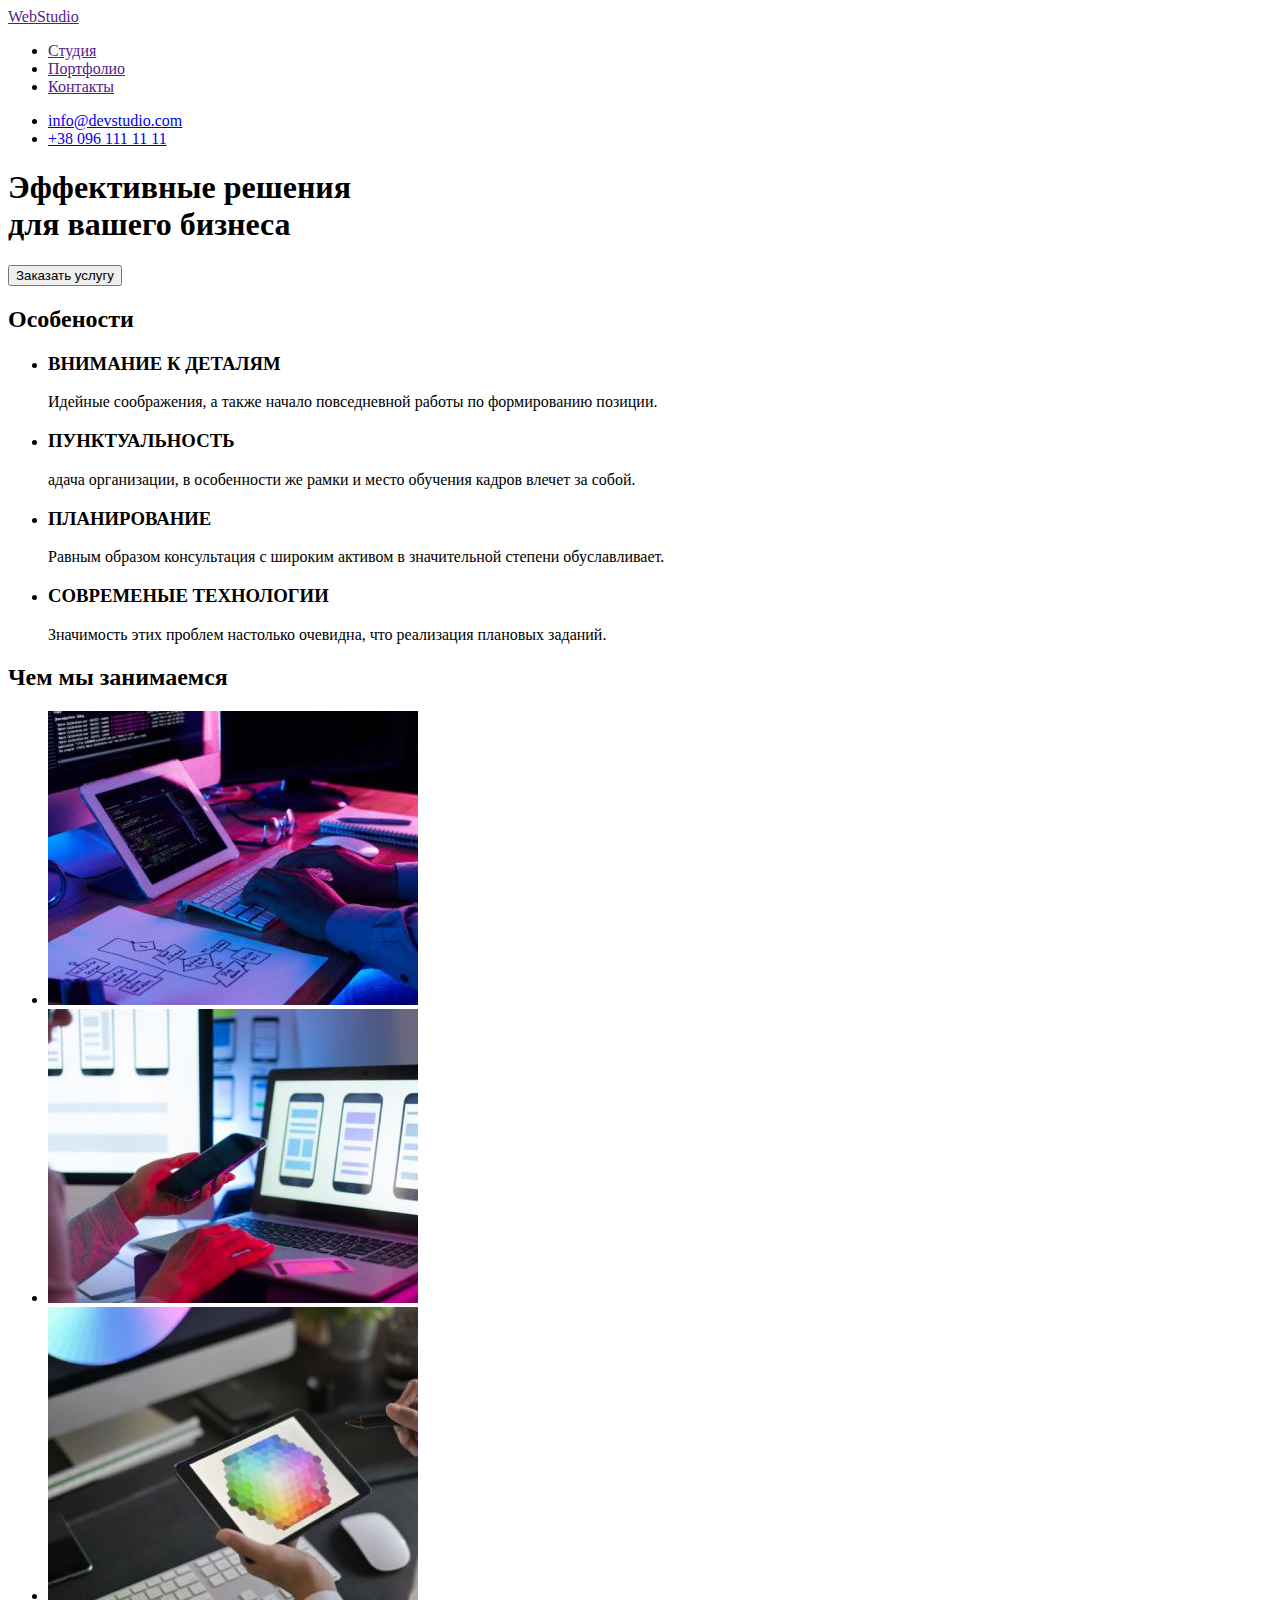
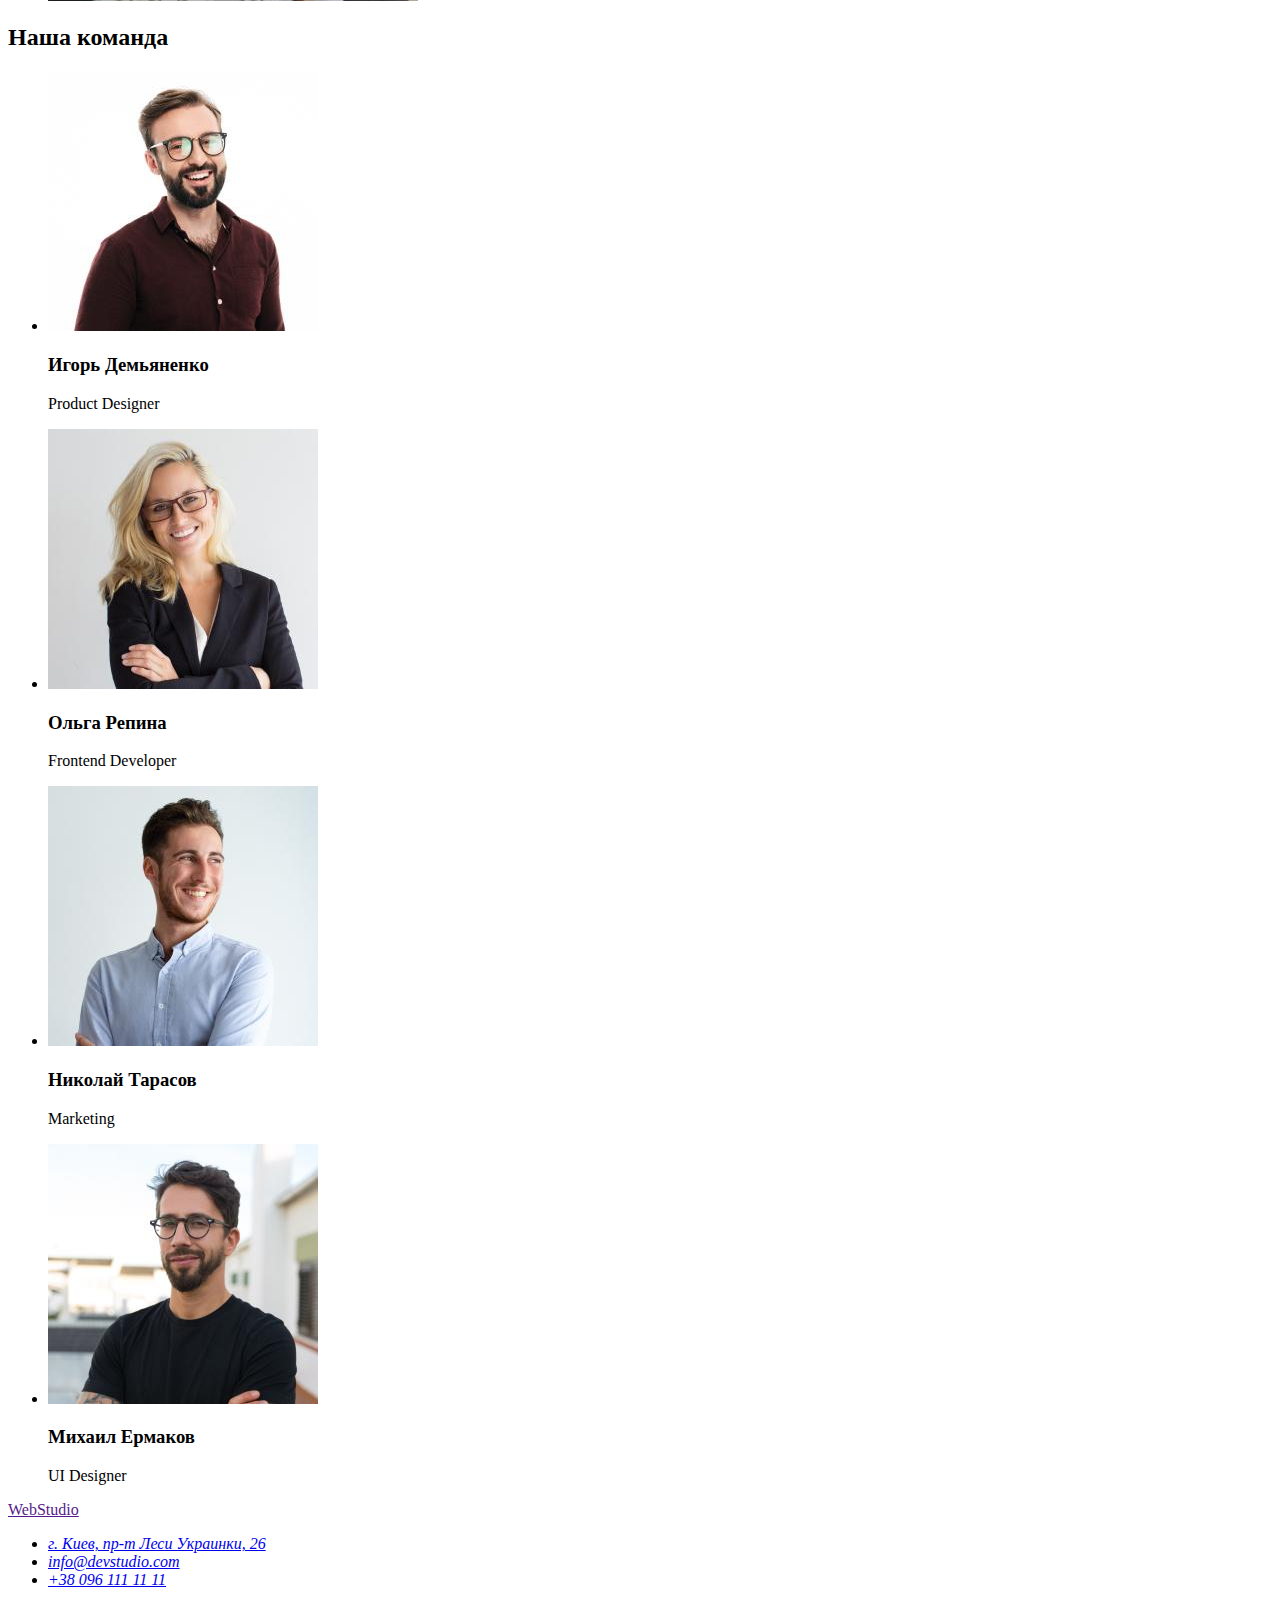
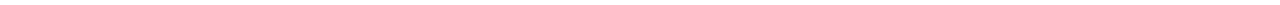
==== index.html @ 78f51cf3 "portfolio-html" ====
<!DOCTYPE html>
<html lang="ru">
    <head>
        <meta charset="UTF-8">
        <meta http-equiv="X-UA-Compatible" content="IE=edge">
        <meta name="viewport" content="width=device-width, initial-scale=1.0">
        <title>Document</title>
    </head>
        <body>
            <header>
                <nav>
                    <a href="">WebStudio</a>
                    <ul>
                        <li><a href="">Студия</a></li>
                        <li><a href="">Портфолио</a></li>
                        <li><a href="">Контакты</a></li>
                    </ul>
                </nav>
                <ul>
                    <li><a href="mailto:info@devstudio.com">info@devstudio.com</a></li>
                    <li><a href="tel:+380961111111">+38 096 111 11 11</a></li>
                </ul>
            </header>
            <main>
                <section>
                    <h1>Эффективные решения <br> для вашего бизнеса</h1>
                    <button type="button">Заказать услугу</button>
                </section>
                <section>
                    <h2>Особености</h2>
                        <ul>
                            <li>
                                <h3>ВНИМАНИЕ К ДЕТАЛЯМ</h3>
                                <p>Идейные соображения, а также начало повседневной работы по формированию позиции.</p>
                            </li>
                            <li>
                                <h3>ПУНКТУАЛЬНОСТЬ</h3>
                                <p>адача организации, в особенности же рамки и место обучения кадров влечет за собой.</p>
                            </li>
                            <li>
                                <h3>ПЛАНИРОВАНИЕ</h3>
                                <p>Равным образом консультация с широким активом в значительной степени обуславливает.</p>
                            </li>
                            <li>
                                <h3>СОВРЕМЕНЫЕ ТЕХНОЛОГИИ</h3>
                                <p>Значимость этих проблем настолько очевидна, что реализация плановых заданий.</p>
                            </li>
                        </ul>
                </section>  
                <section>
                    <h2>Чем мы занимаемся</h2>
                    <ul>
                        <li>
                            <img src="./images/box1.jpg" alt="компьютерный стол на котором стоит компьютер и планшет" width="370" height="294">
                        </li>
                        <li>
                            <img src="./images/box2.jpg" alt="человек с телефоном и ноутбуком за столом" width="370" height="294">
                        </li>
                        <li>
                            <img src="./images/box3.jpg" alt="человек рисует на планшете" width="370" height="294">
                        </li>
                    </ul>
                </section>
                <section>
                    <h2>Наша команда</h2>
                    <ul>
                        <li>
                            <img src="./images/team-img1.jpg" alt="мужчина с бородой и в очках" width="270" height="260"/>
                            <h3>Игорь Демьяненко</h3>
                            <p lang="en">Product Designer</p>
                        </li>
                        <li>
                            <img src="./images/team-img2.jpg" alt="девушка блондина в очках" width="270" height="260"/>
                            <h3>Ольга Репина</h3>
                            <p lang="en">Frontend Developer</p>
                        </li>
                        <li>
                            <img src="./images/team-img3.jpg" alt="молодой человек с бородой" width="270" height="260"/>
                            <h3>Николай Тарасов</h3>
                            <p lang="en">Marketing</p>
                        </li>
                        <li>
                            <img src="./images/team-img4.jpg" alt="молодой человек с бородой и в очках" width="270" height="260"/>
                            <h3>Михаил Ермаков</h3>
                            <p lang="en">UI Designer</p>
                        </li>
                    </ul>
                </section>
            </main>
            <footer>
                <a href="">WebStudio</a>
                <address>
                        <ul>
                            <li><a href="https://goo.gl/maps/XqXymraPGeY7W97GA">г. Киев, пр-т Леси Украинки, 26</a></li>
                            <li><a href="mailto:info@devstudio.com">info@devstudio.com</a></li>
                            <li><a href="tel:+380961111111">+38 096 111 11 11</a></li>
                        </ul>
                </address>
            </footer>
        </body>
</html>
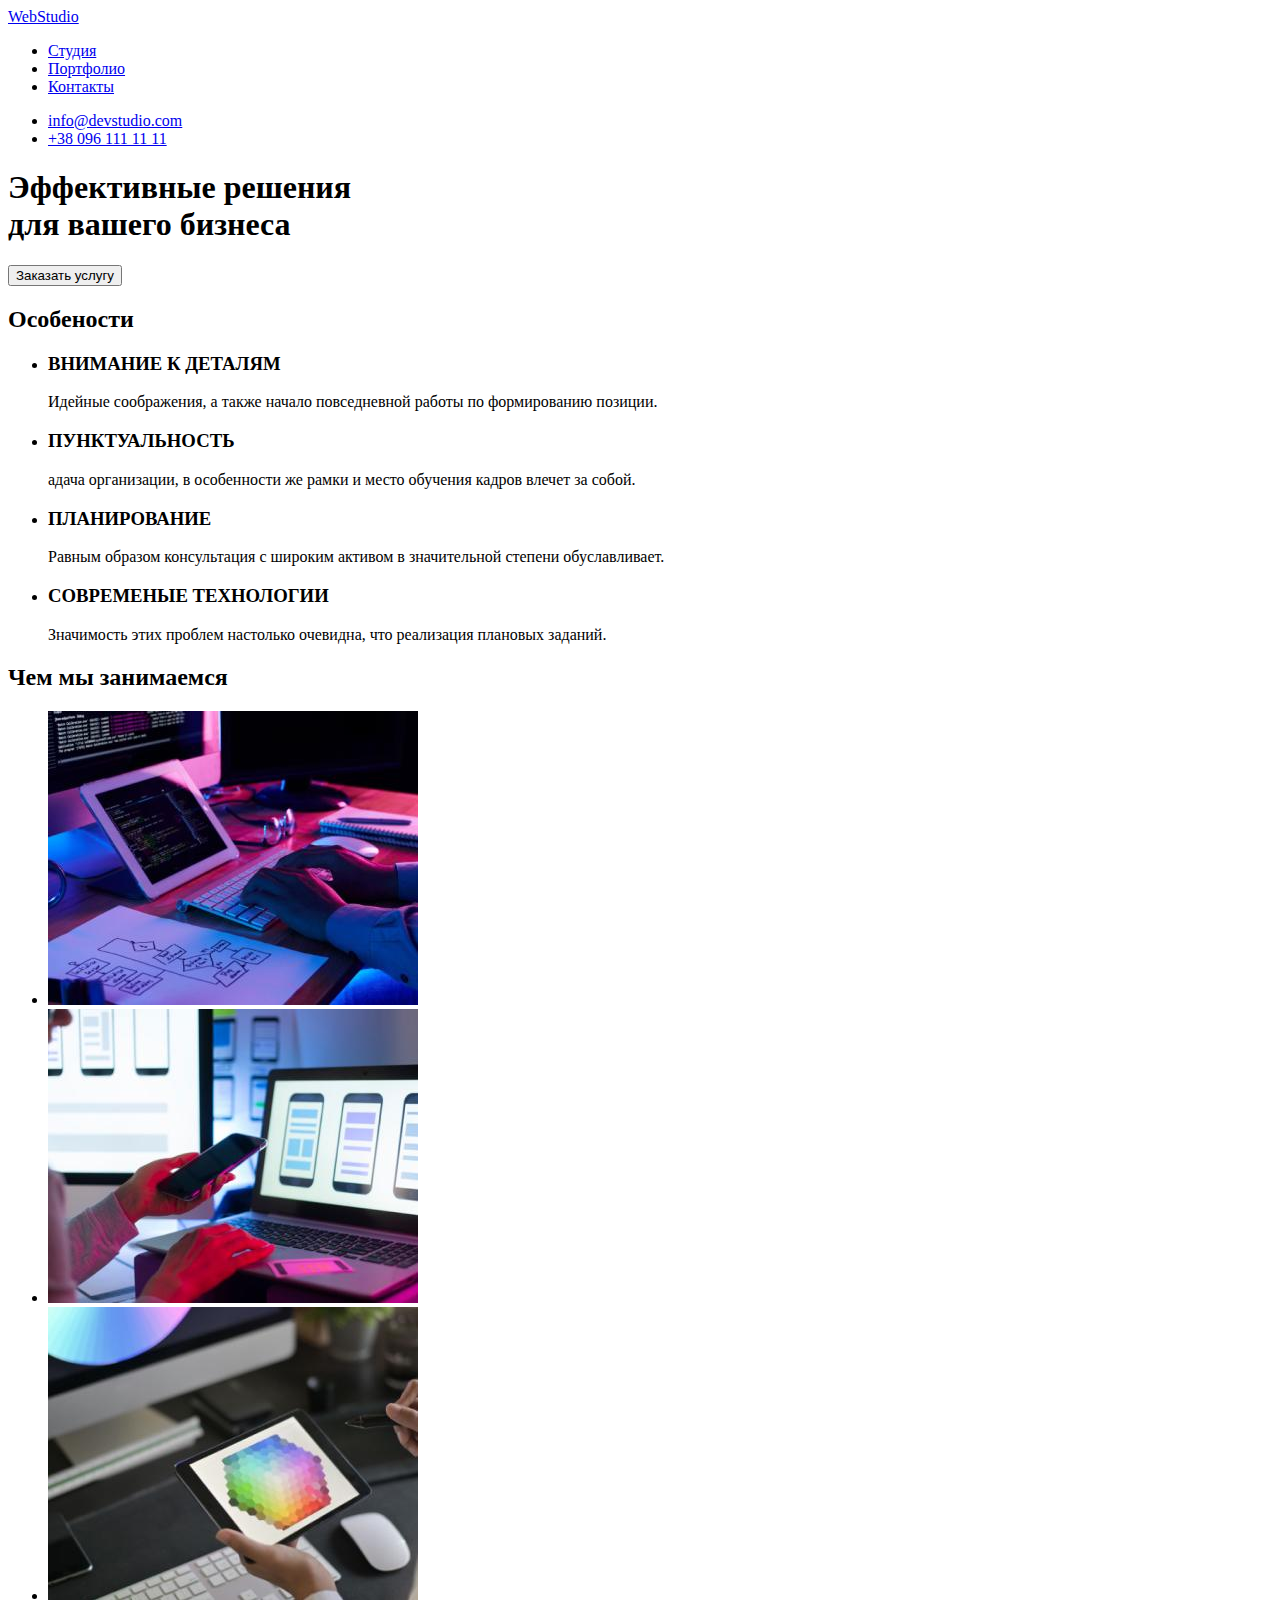
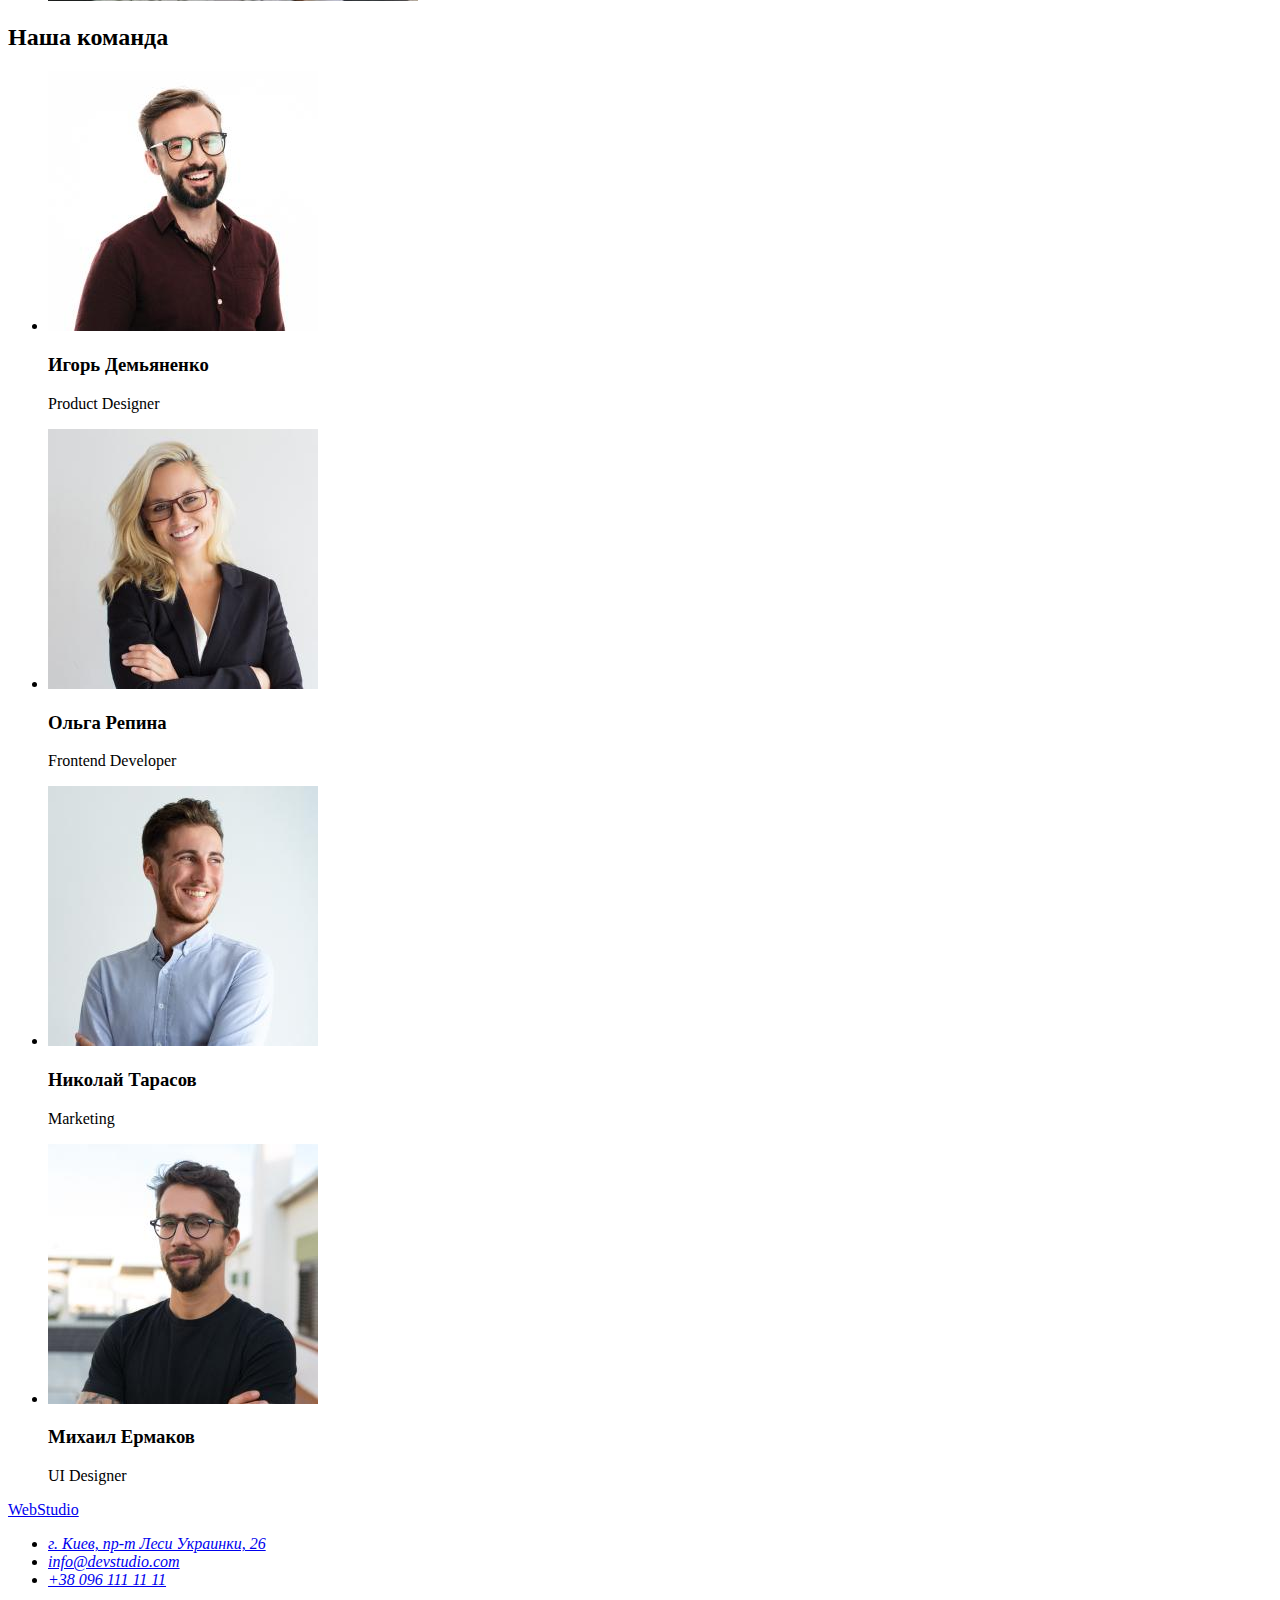
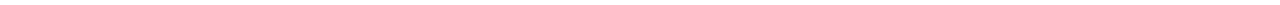
==== commit 916eee77: "css" ====
--- a/index.html
+++ b/index.html
@@ -7,13 +7,15 @@
         <title>Document</title>
     </head>
         <body>
+
+            <!-- Section Heading -->
             <header>
                 <nav>
-                    <a href="">WebStudio</a>
+                    <a href="./index.html">WebStudio</a>
                     <ul>
-                        <li><a href="">Студия</a></li>
-                        <li><a href="">Портфолио</a></li>
-                        <li><a href="">Контакты</a></li>
+                        <li><a href="./index.html">Студия</a></li>
+                        <li><a href="./portfolio.html">Портфолио</a></li>
+                        <li><a href="#Контакты">Контакты</a></li>
                     </ul>
                 </nav>
                 <ul>
@@ -21,11 +23,16 @@
                     <li><a href="tel:+380961111111">+38 096 111 11 11</a></li>
                 </ul>
             </header>
+
+            <!-- Main -->
             <main>
+                <!-- Section Hero -->
                 <section>
                     <h1>Эффективные решения <br> для вашего бизнеса</h1>
                     <button type="button">Заказать услугу</button>
                 </section>
+
+                <!-- Section Peculiarities -->
                 <section>
                     <h2>Особености</h2>
                         <ul>
@@ -46,7 +53,9 @@
                                 <p>Значимость этих проблем настолько очевидна, что реализация плановых заданий.</p>
                             </li>
                         </ul>
-                </section>  
+                </section>
+
+                <!-- Sektion What are we doing -->
                 <section>
                     <h2>Чем мы занимаемся</h2>
                     <ul>
@@ -61,6 +70,8 @@
                         </li>
                     </ul>
                 </section>
+
+                <!-- Section Our team -->
                 <section>
                     <h2>Наша команда</h2>
                     <ul>
@@ -87,9 +98,11 @@
                     </ul>
                 </section>
             </main>
+
+            <!-- Section Footer -->
             <footer>
-                <a href="">WebStudio</a>
-                <address>
+                <a href="./index.html">WebStudio</a>
+                <address id="Контакты">
                         <ul>
                             <li><a href="https://goo.gl/maps/XqXymraPGeY7W97GA">г. Киев, пр-т Леси Украинки, 26</a></li>
                             <li><a href="mailto:info@devstudio.com">info@devstudio.com</a></li>
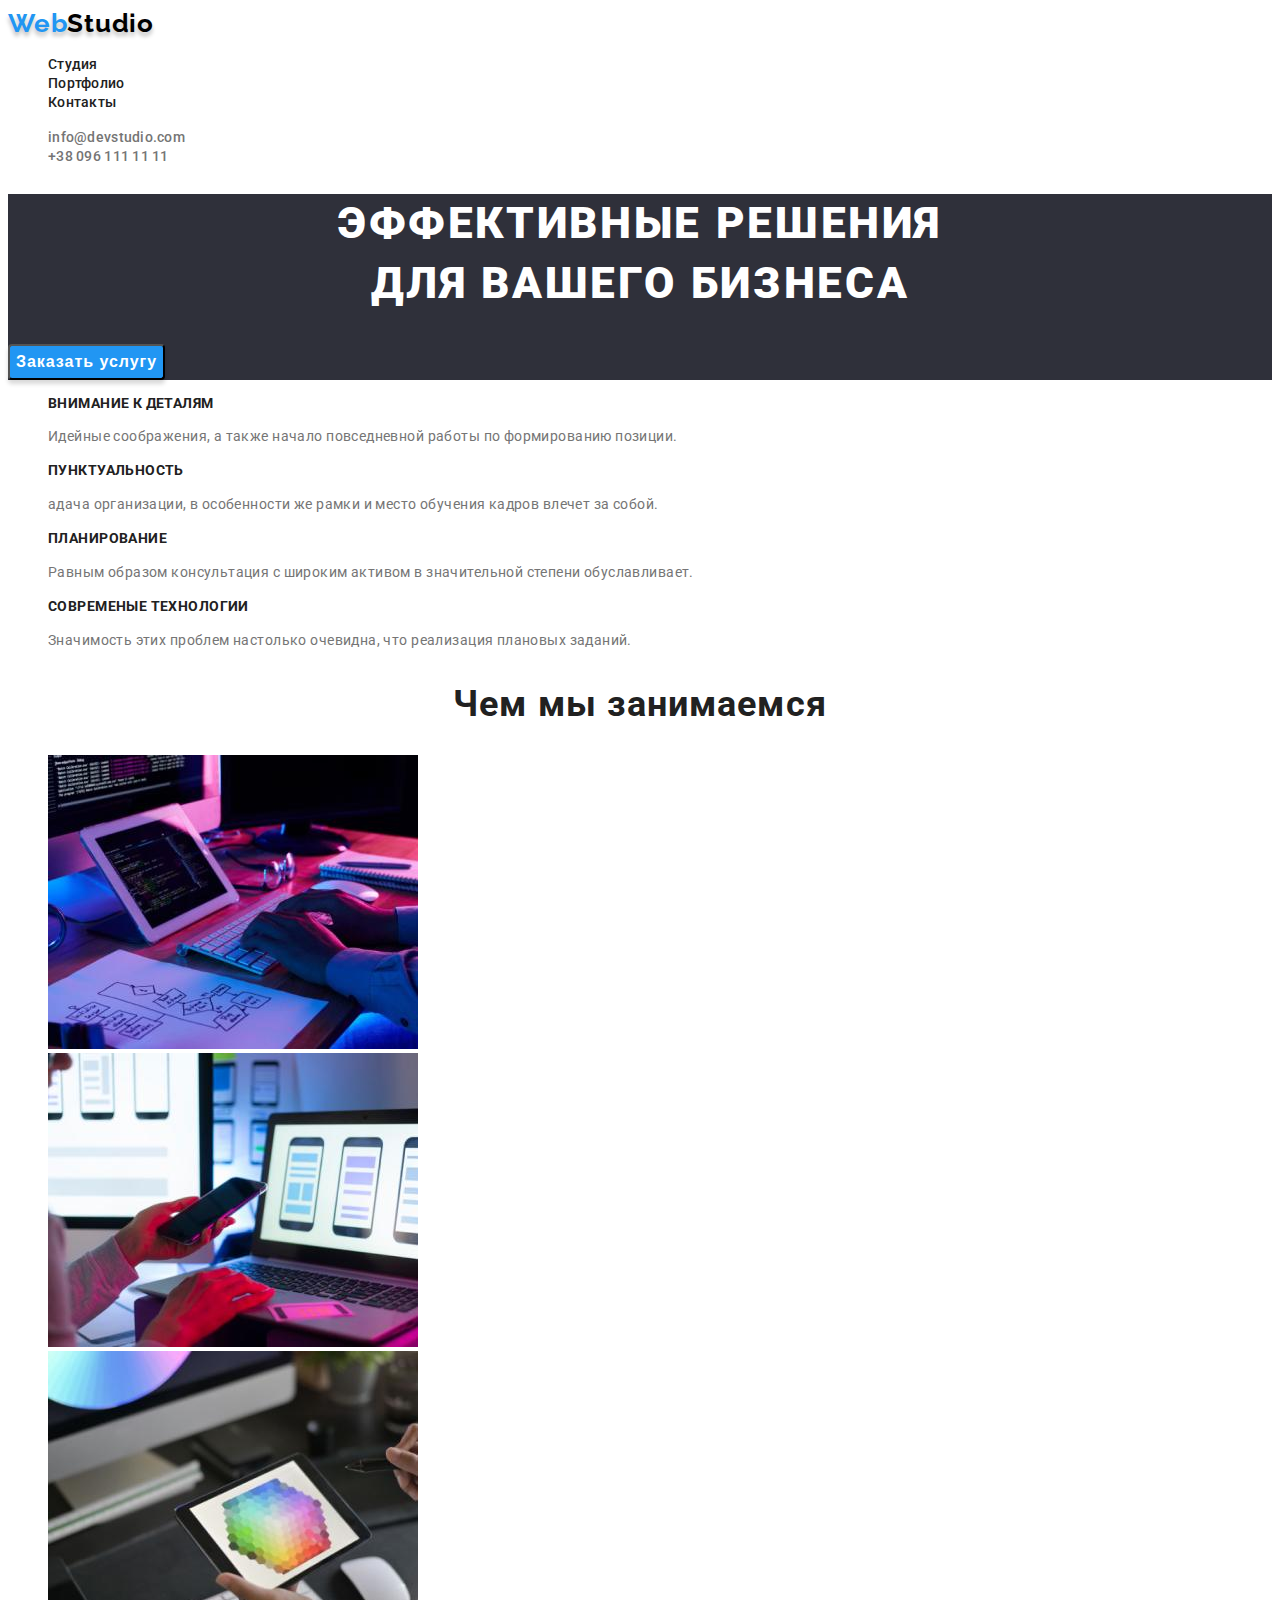
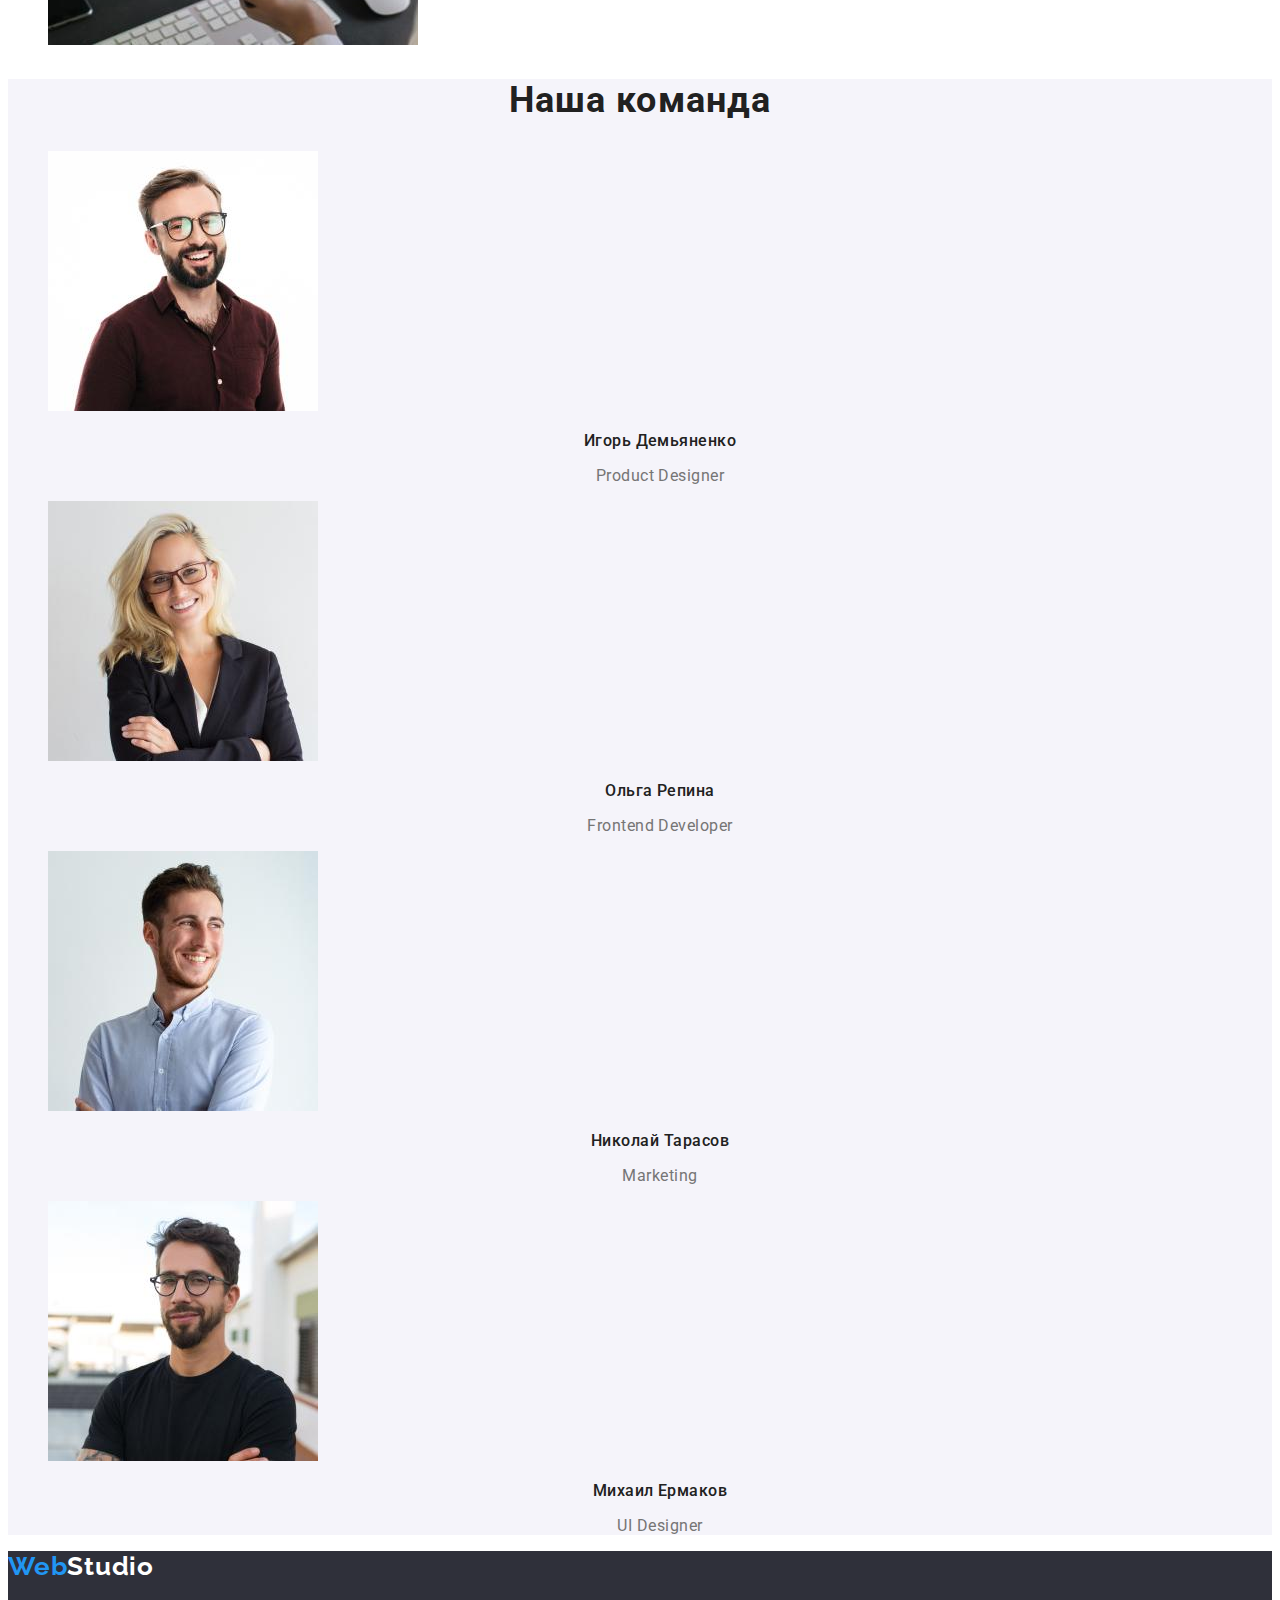
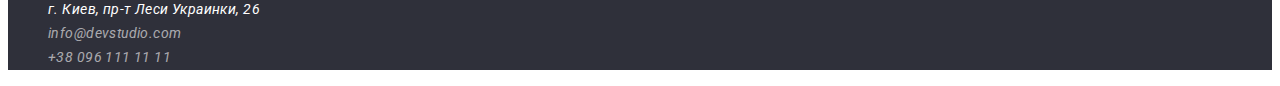
==== commit 97cce66a: "hw-v1.1" ====
--- a/index.html
+++ b/index.html
@@ -5,108 +5,127 @@
         <meta http-equiv="X-UA-Compatible" content="IE=edge">
         <meta name="viewport" content="width=device-width, initial-scale=1.0">
         <title>Document</title>
+        <link rel="preconnect" href="https://fonts.googleapis.com">
+        <link rel="preconnect" href="https://fonts.gstatic.com" crossorigin>
+        <link href="https://fonts.googleapis.com/css2?family=Raleway:wght@700&family=Roboto:wght@400;500;700;900&display=swap" rel="stylesheet">
+        <link rel="stylesheet" href="./css/styles.css" />
     </head>
         <body>
 
-            <!-- Section Heading -->
-            <header>
-                <nav>
-                    <a href="./index.html">WebStudio</a>
-                    <ul>
-                        <li><a href="./index.html">Студия</a></li>
-                        <li><a href="./portfolio.html">Портфолио</a></li>
-                        <li><a href="#Контакты">Контакты</a></li>
+            <!-- Sectiov Header -->
+            <header class="header">
+                <nav class="header-navigation">
+                    <a class="link" href="./index.html">
+                        <span class="header-logo-web">Web</span><span class="header-logo-studio">Studio</span> 
+                    </a>
+                    <ul class="list header-list">
+                        <li class="header-item">
+                            <a class="link header-link" href="./index.html">Студия</a>
+                        </li>
+                        <li class="header-item">
+                            <a class="link header-link" href="./portfolio.html">Портфолио</a>
+                        </li>
+                        <li class="header-item">
+                            <a class="link header-link" href="#Контакты">Контакты</a>
+                        </li>
                     </ul>
                 </nav>
-                <ul>
-                    <li><a href="mailto:info@devstudio.com">info@devstudio.com</a></li>
-                    <li><a href="tel:+380961111111">+38 096 111 11 11</a></li>
+                <ul class="list heder-contacts-list">
+                    <li class="header-item"><a class="link header-contacts-link" href="mailto:info@devstudio.com">info@devstudio.com</a></li>
+                    <li class="header-item"><a class="link header-contacts-link" href="tel:+380961111111">+38 096 111 11 11</a></li>
                 </ul>
             </header>
 
-            <!-- Main -->
             <main>
                 <!-- Section Hero -->
-                <section>
-                    <h1>Эффективные решения <br> для вашего бизнеса</h1>
-                    <button type="button">Заказать услугу</button>
+                <section class="hero">
+                    <h1 class="hero-title">Эффективные решения <br> для вашего бизнеса</h1>
+                    <button class="hero-btn" type="button">Заказать услугу</button>
                 </section>
 
-                <!-- Section Peculiarities -->
+                <!-- Section Advantage  -->
                 <section>
-                    <h2>Особености</h2>
-                        <ul>
-                            <li>
-                                <h3>ВНИМАНИЕ К ДЕТАЛЯМ</h3>
-                                <p>Идейные соображения, а также начало повседневной работы по формированию позиции.</p>
+                    <h2 class="visually-hidden">Особености</h2>
+                        <ul class="list advantage-list">
+                            <li class="advantage-item">
+                                <h3 class="advantage-title">ВНИМАНИЕ К ДЕТАЛЯМ</h3>
+                                <p class="advantage-desc">Идейные соображения, а также начало повседневной работы по формированию позиции.</p>
                             </li>
-                            <li>
-                                <h3>ПУНКТУАЛЬНОСТЬ</h3>
-                                <p>адача организации, в особенности же рамки и место обучения кадров влечет за собой.</p>
+                            <li class="advantage-item">
+                                <h3 class="advantage-title">ПУНКТУАЛЬНОСТЬ</h3>
+                                <p class="advantage-desc">адача организации, в особенности же рамки и место обучения кадров влечет за собой.</p>
                             </li>
-                            <li>
-                                <h3>ПЛАНИРОВАНИЕ</h3>
-                                <p>Равным образом консультация с широким активом в значительной степени обуславливает.</p>
+                            <li class="advantage-item">
+                                <h3 class="advantage-title">ПЛАНИРОВАНИЕ</h3>
+                                <p class="advantage-desc">Равным образом консультация с широким активом в значительной степени обуславливает.</p>
                             </li>
-                            <li>
-                                <h3>СОВРЕМЕНЫЕ ТЕХНОЛОГИИ</h3>
-                                <p>Значимость этих проблем настолько очевидна, что реализация плановых заданий.</p>
+                            <li class="advantage-item">
+                                <h3 class="advantage-title">СОВРЕМЕНЫЕ ТЕХНОЛОГИИ</h3>
+                                <p class="advantage-desc">Значимость этих проблем настолько очевидна, что реализация плановых заданий.</p>
                             </li>
                         </ul>
                 </section>
 
-                <!-- Sektion What are we doing -->
-                <section>
-                    <h2>Чем мы занимаемся</h2>
-                    <ul>
-                        <li>
+                <!-- Sektion Work -->
+                <section class="section-work">
+                    <h2 class="working-title">Чем мы занимаемся</h2>
+                    <ul class="list work-list">
+                        <li class="working-item">
                             <img src="./images/box1.jpg" alt="компьютерный стол на котором стоит компьютер и планшет" width="370" height="294">
                         </li>
-                        <li>
+                        <li class="working-item">
                             <img src="./images/box2.jpg" alt="человек с телефоном и ноутбуком за столом" width="370" height="294">
                         </li>
-                        <li>
+                        <li class="working-item">
                             <img src="./images/box3.jpg" alt="человек рисует на планшете" width="370" height="294">
                         </li>
                     </ul>
                 </section>
 
-                <!-- Section Our team -->
-                <section>
-                    <h2>Наша команда</h2>
-                    <ul>
-                        <li>
+                <!-- Section Our Team -->
+                <section class="section-team">
+                    <h2 class="team-title">Наша команда</h2>
+                    <ul class="list team-list">
+                        <li class="team-item">
                             <img src="./images/team-img1.jpg" alt="мужчина с бородой и в очках" width="270" height="260"/>
-                            <h3>Игорь Демьяненко</h3>
-                            <p lang="en">Product Designer</p>
+                            <h3 class="team-title-name">Игорь Демьяненко</h3>
+                            <p class="team-desc" lang="en">Product Designer</p>
                         </li>
-                        <li>
+                        <li class="team-item">
                             <img src="./images/team-img2.jpg" alt="девушка блондина в очках" width="270" height="260"/>
-                            <h3>Ольга Репина</h3>
-                            <p lang="en">Frontend Developer</p>
+                            <h3 class="team-title-name">Ольга Репина</h3>
+                            <p class="team-desc" lang="en">Frontend Developer</p>
                         </li>
-                        <li>
+                        <li class="team-item">
                             <img src="./images/team-img3.jpg" alt="молодой человек с бородой" width="270" height="260"/>
-                            <h3>Николай Тарасов</h3>
-                            <p lang="en">Marketing</p>
+                            <h3 class="team-title-name">Николай Тарасов</h3>
+                            <p class="team-desc" lang="en">Marketing</p>
                         </li>
-                        <li>
+                        <li class="team-item">
                             <img src="./images/team-img4.jpg" alt="молодой человек с бородой и в очках" width="270" height="260"/>
-                            <h3>Михаил Ермаков</h3>
-                            <p lang="en">UI Designer</p>
+                            <h3 class="team-title-name">Михаил Ермаков</h3>
+                            <p class="team-desc" lang="en">UI Designer</p>
                         </li>
                     </ul>
                 </section>
             </main>
 
             <!-- Section Footer -->
-            <footer>
-                <a href="./index.html">WebStudio</a>
+            <footer class="section-footer">
+                <a class="link" href="./index.html">
+                    <span class="footer-logo-web">Web</span><span class="footer-logo-studio">Studio</span>
+                </a>
                 <address id="Контакты">
-                        <ul>
-                            <li><a href="https://goo.gl/maps/XqXymraPGeY7W97GA">г. Киев, пр-т Леси Украинки, 26</a></li>
-                            <li><a href="mailto:info@devstudio.com">info@devstudio.com</a></li>
-                            <li><a href="tel:+380961111111">+38 096 111 11 11</a></li>
+                        <ul class="list footer-list">
+                            <li class="footer-item">
+                                <a class="link footer-addres" href="https://goo.gl/maps/XqXymraPGeY7W97GA">г. Киев, пр-т Леси Украинки, 26</a>
+                            </li>
+                            <li class="footer-item">
+                                <a class="link footer-link" href="mailto:info@devstudio.com">info@devstudio.com</a>
+                            </li>
+                            <li class="footer-item">
+                                <a class="link footer-link" href="tel:+380961111111">+38 096 111 11 11</a>
+                            </li>
                         </ul>
                 </address>
             </footer>
--- a/css/styles.css
+++ b/css/styles.css
@@ -0,0 +1,236 @@
+body {
+    font-family: "Roboto", sans-serif;
+}
+
+:root {
+    --header-text-color: #212121;
+    --header-second-text-color: #757575;
+    --footer-address-color:  #FFFFFF;
+    --footer-contacts-color: rgba(255, 255, 255, 0.6);
+    --title-color: #212121;
+    --text-color: #757575;
+    --accent-color: #2196F3;
+}
+
+.list {
+    list-style: none;
+}
+.link {
+    text-decoration: none;
+}
+.visually-hidden {
+    position: absolute;
+    white-space: nowrap;
+    width: 1px;
+    height: 1px;
+    overflow: hidden;
+    border: 0;
+    padding: 0;
+    clip: rect(0 0 0 0);
+    clip-path: inset(50%);
+    margin: -1px;
+}
+
+/* Section Heading */
+.heder {
+    background-color: white;
+}
+.header-logo-web {
+    font-family: Raleway;
+    font-weight: bold;
+    font-size: 26px;
+    line-height: 1,19;
+    letter-spacing: 0.03em;
+    color: #2196F3;
+    text-shadow: 0px 4px 4px rgba(0, 0, 0, 0.25);
+}
+.header-logo-studio {
+    font-family: Raleway;
+    font-weight: bold;
+    font-size: 26px;
+    line-height: 1,19;
+    letter-spacing: 0.03em;
+    color: #000000;
+    text-shadow: 0px 4px 4px rgba(0, 0, 0, 0.25)
+}
+{, }
+.header-link {
+    font-weight: 500;
+    font-size: 14px;
+    line-height: 1.14;
+    letter-spacing: 0.02em;
+    color: var(--header-text-color);
+}
+.header-link:hover,
+.header-link:focus {
+    color: var(--accent-color);
+}
+.header-contacts-link {
+    font-weight: 500;
+    font-size: 14px;
+    line-height: 1.14;
+    letter-spacing: 0.02em;
+    color: var(--header-second-text-color);
+    }
+.header-contacts-link:hover,
+.header-contacts-link:focus {
+    color: var(--accent-color);
+}
+
+/* Section Hero */
+.hero {;
+    background-color: #2F303A;
+}
+.hero-title {
+    font-weight: 900;
+    font-size: 44px;
+    line-height: 1.36;
+    text-align: center;
+    letter-spacing: 0.06em;
+    text-transform: uppercase;
+    color: #FFFFFF;
+}
+.hero-btn {
+    font-weight: 700;
+    font-size: 16px;
+    line-height: 1.87;
+    display: flex;
+    align-items: center;
+    text-align: center;
+    letter-spacing: 0.06em;
+    color: #FFFFFF;
+    background-color: #2196F3;
+    box-shadow: 0px 4px 4px rgba(0, 0, 0, 0.15);
+    border-radius: 4px;
+}
+
+/* Section Advantage */
+.advantage-title {
+    font-weight: 700;
+    font-size: 14px;
+    line-height: 1.14;
+    letter-spacing: 0.03em;
+    text-transform: uppercase;
+    color: var(--title-color);
+}
+.advantage-desc {
+    font-size: 14px;
+    line-height: 1.71;
+    letter-spacing: 0.03em;
+    color: var(--text-color);
+}
+
+/* Sektion Work */
+.working-title {
+    font-weight: 700;
+    font-size: 36px;
+    line-height: 1.17;
+    text-align: center;
+    letter-spacing: 0.03em;
+    color: var(--title-color);
+}
+
+/* Section Our Team */
+.section-team{
+    background-color: #F5F4FA;
+}
+.team-title {
+    font-weight: 700;
+    font-size: 36px;
+    line-height: 1.17;
+    text-align: center;
+    letter-spacing: 0.03em;
+    color: var(--title-color);
+}
+.team-title-name {
+    font-weight: 500;
+    font-size: 16px;
+    line-height: 1.19;
+    text-align: center;
+    letter-spacing: 0.03em;
+    color: var(--title-color);
+}
+.team-desc {
+    font-size: 16px;
+    line-height: 1.19;
+    text-align: center;
+    letter-spacing: 0.03em;
+    color: var(--text-color);
+}
+
+/*  Section Footer */
+.section-footer {
+    background-color: #2F303A;
+}
+.footer-logo-web {
+    font-family: Raleway;
+    font-weight: 700;
+    font-size: 26px;
+    line-height: 1.19;
+    letter-spacing: 0.03em;
+    color: #2196F3;
+}
+.footer-logo-studio {
+    font-family: Raleway;
+    font-weight: 700;
+    font-size: 26px;
+    line-height: 1.19;
+    letter-spacing: 0.03em;
+    color: #FFFFFF;
+}
+.footer-addres {
+    font-size: 14px;
+    line-height: 1.71;
+    letter-spacing: 0.03em;
+    color: var(--footer-address-color);
+}
+.footer-addres:hover,
+.footer-addres:focus {
+    color: var(--accent-color);
+}  
+.footer-link {
+font-size: 14px;
+line-height: 1.71;
+letter-spacing: 0.03em;
+color: var(--footer-contacts-color);
+}
+.footer-link:hover,
+.footer-link:focus {
+    color: var(--accent-color);
+}
+
+/* Section Filters */
+.filters-btn {
+    font-weight: 500;
+font-size: 16px;
+line-height: 1.62;
+text-align: center;
+letter-spacing: 0.03em;
+color: #212121;
+background-color: #F5F4FA;
+border-radius: 4px;
+}
+.filters-btn:hover,
+.filters-btn:focus {
+    color: #FFFFFF;
+    background-color: var(--accent-color);
+    box-shadow: 0px 3px 1px rgba(0, 0, 0, 0.1), 
+                0px 1px 2px rgba(0, 0, 0, 0.08), 
+                0px 2px 2px rgba(0, 0, 0, 0.12);
+    border-radius: 4px;
+}
+
+/* Section Portfolio */
+.portfolio-title {
+font-weight: bold;
+font-size: 18px;
+line-height: 2;
+letter-spacing: 0.06em;
+color: var(--title-color)
+}
+.portfolio-desc {
+font-size: 16px;
+line-height: 1.87;
+letter-spacing: 0.03em;
+color: var(--text-color);
+}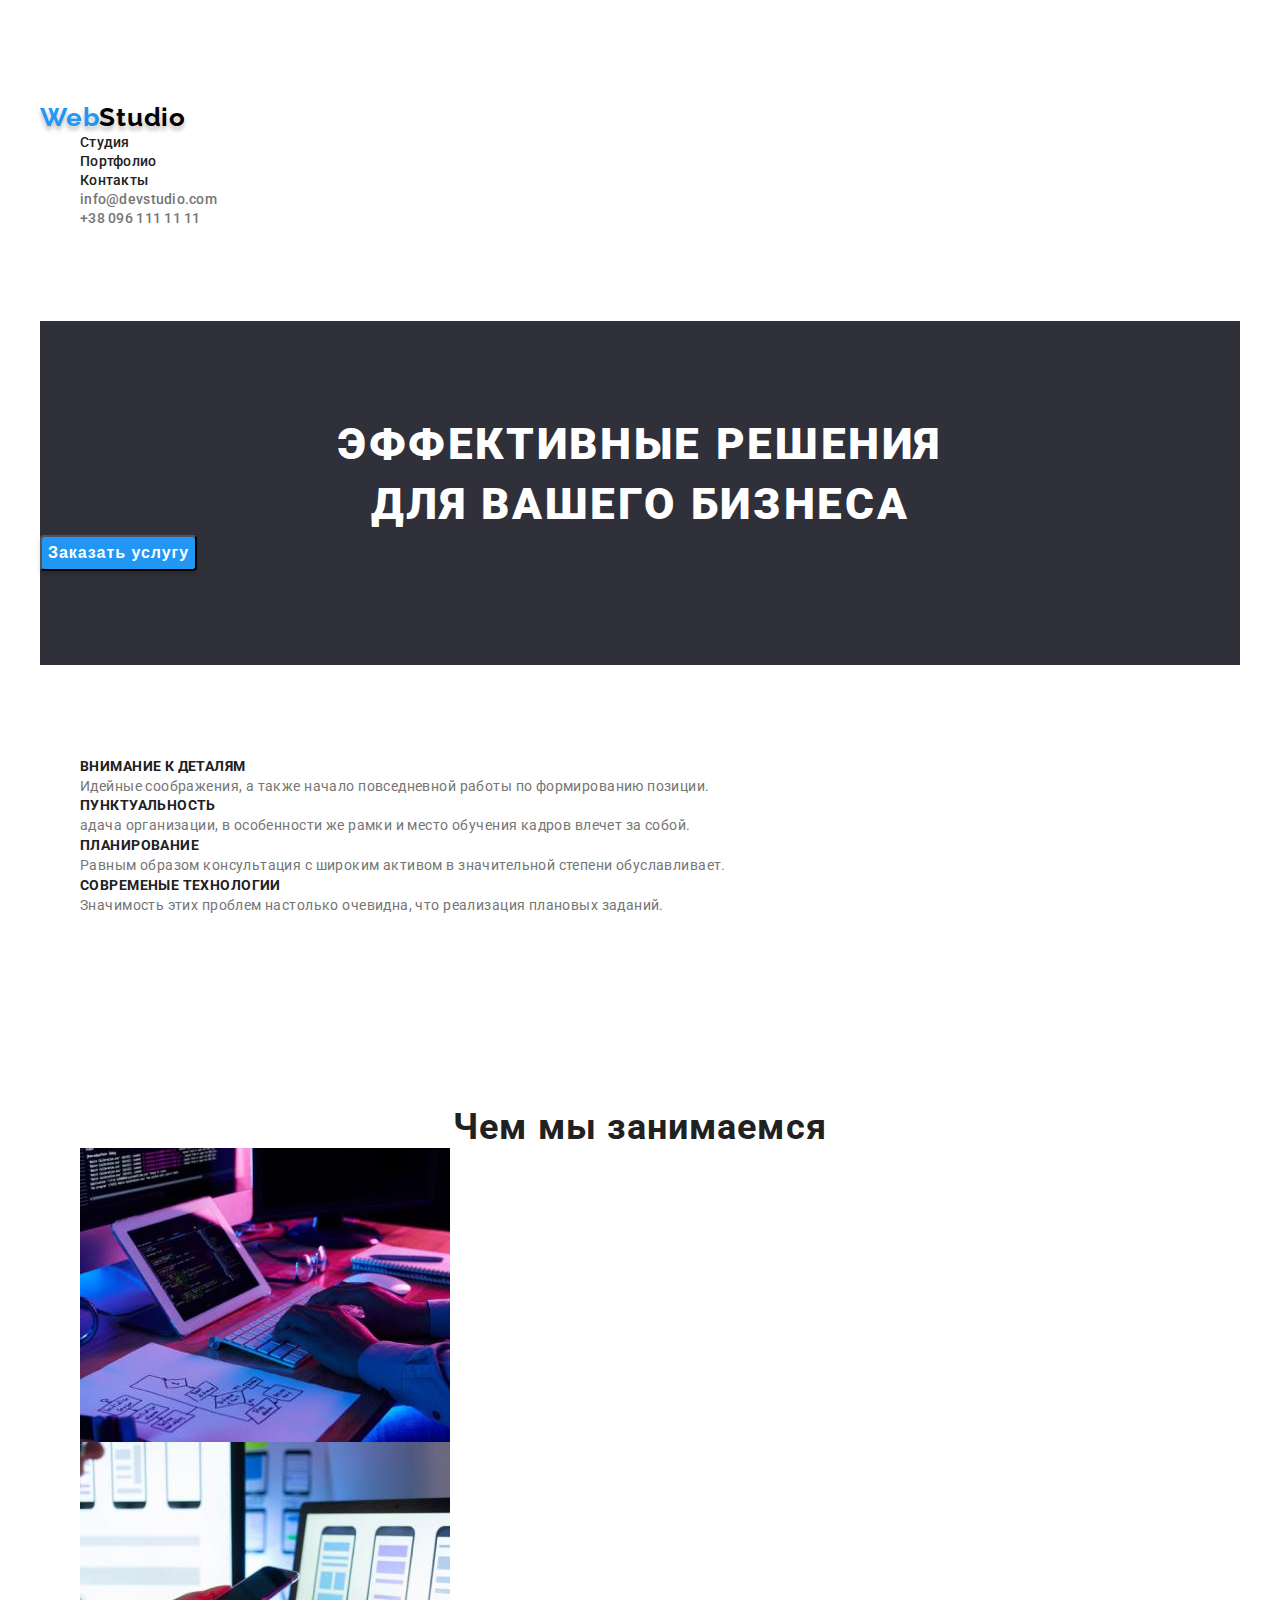
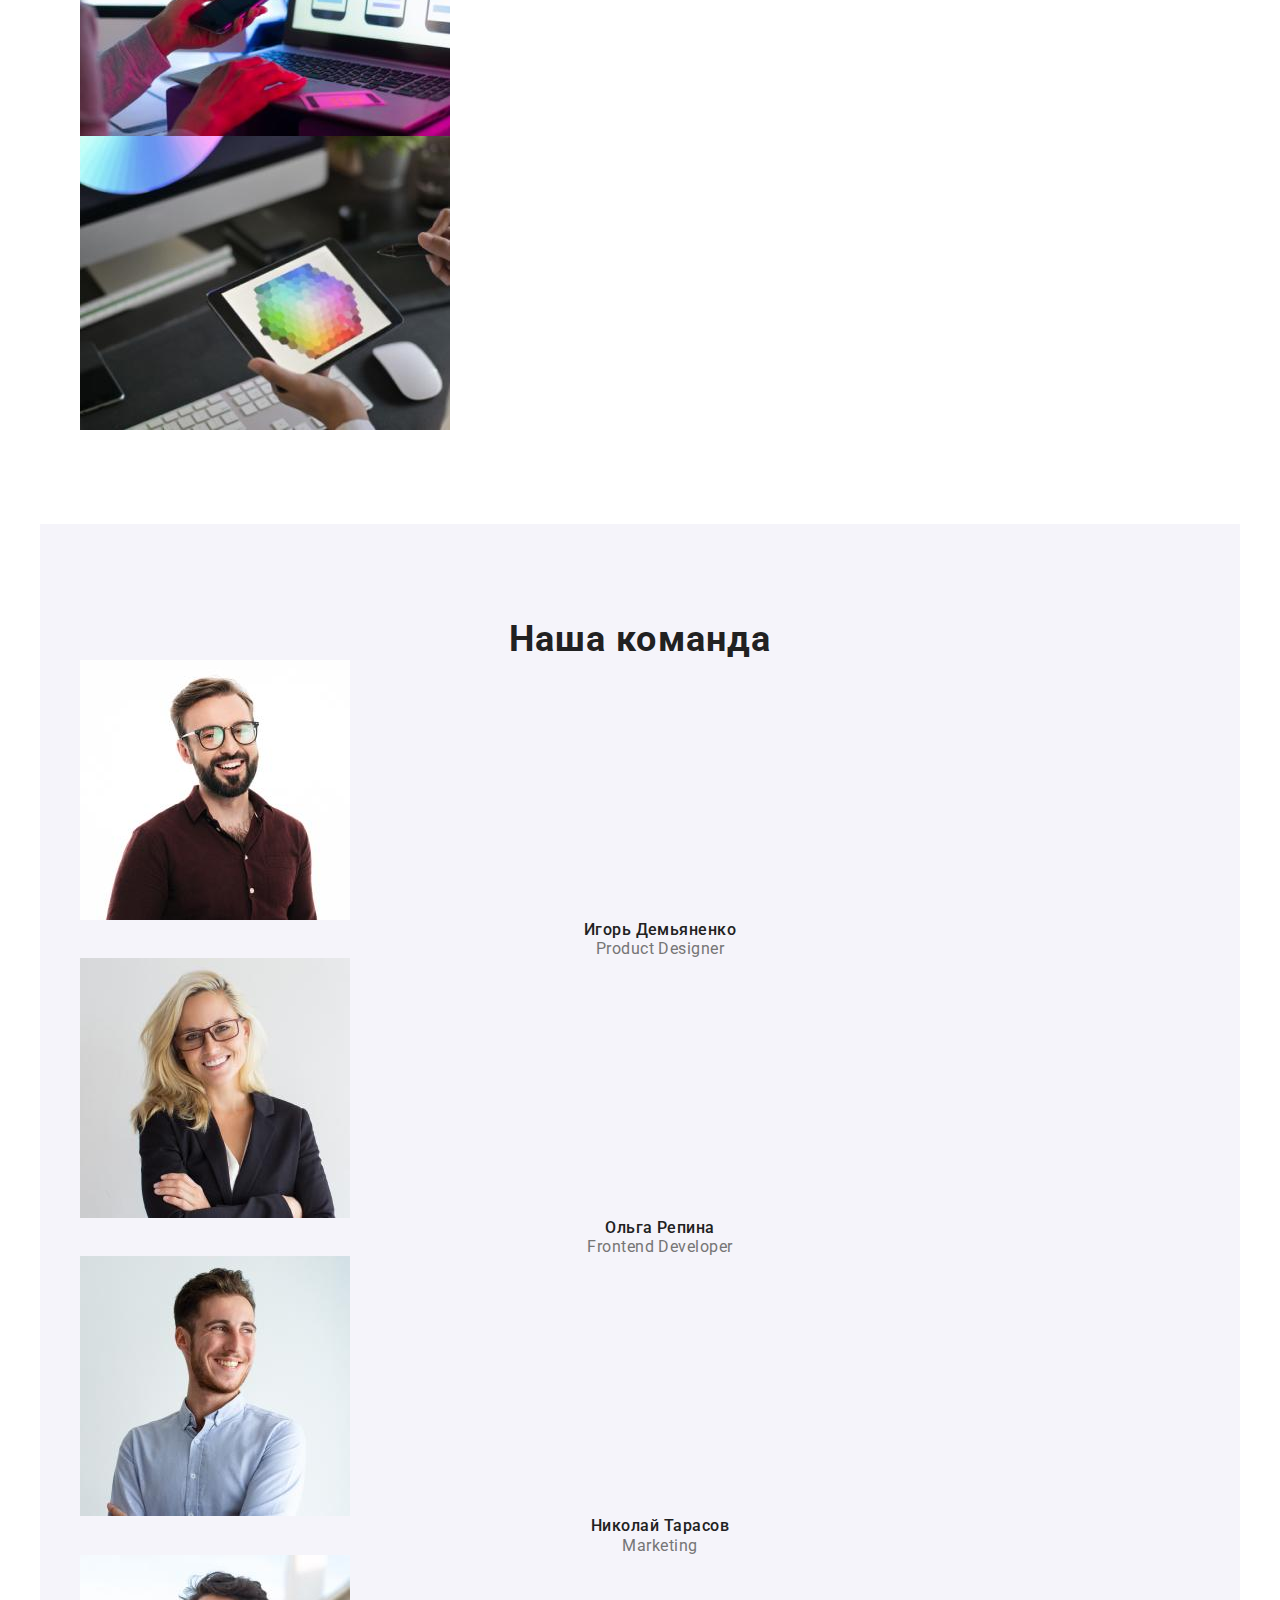
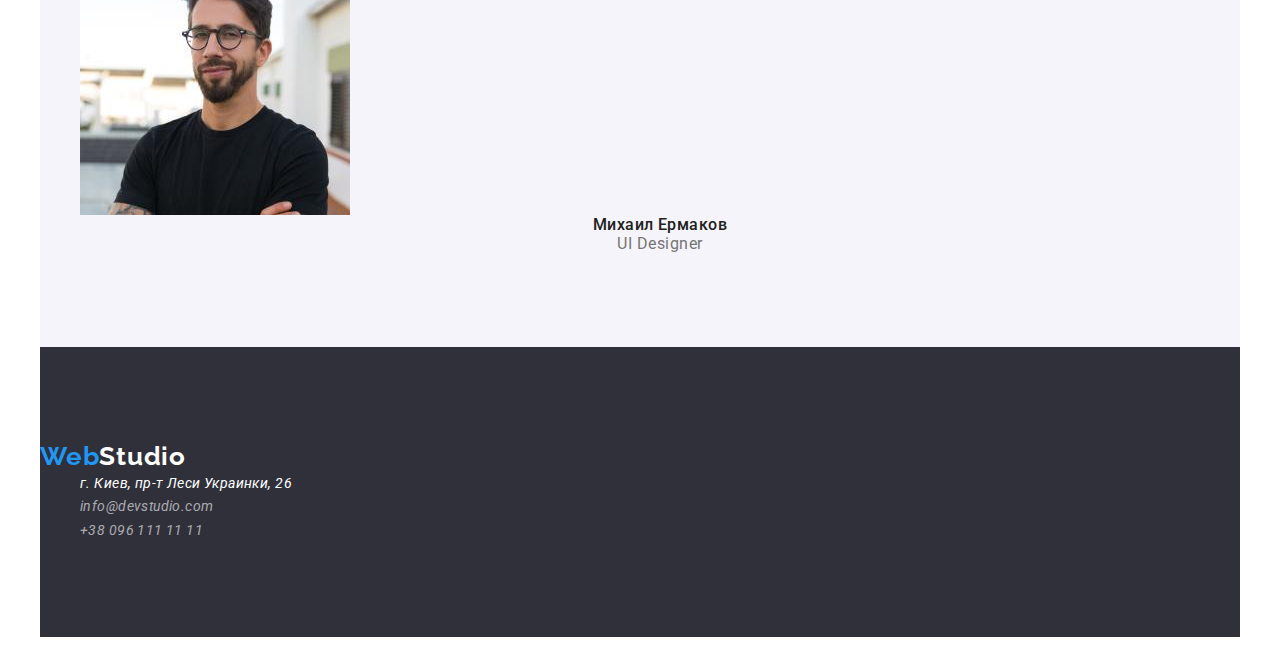
==== commit 08b60f4a: "hw-2-v1.2" ====
--- a/index.html
+++ b/index.html
@@ -11,123 +11,124 @@
         <link rel="stylesheet" href="./css/styles.css" />
     </head>
         <body>
-
-            <!-- Sectiov Header -->
-            <header class="header">
-                <nav class="header-navigation">
-                    <a class="link" href="./index.html">
-                        <span class="header-logo-web">Web</span><span class="header-logo-studio">Studio</span> 
-                    </a>
-                    <ul class="list header-list">
-                        <li class="header-item">
-                            <a class="link header-link" href="./index.html">Студия</a>
-                        </li>
-                        <li class="header-item">
-                            <a class="link header-link" href="./portfolio.html">Портфолио</a>
-                        </li>
-                        <li class="header-item">
-                            <a class="link header-link" href="#Контакты">Контакты</a>
-                        </li>
-                    </ul>
-                </nav>
-                <ul class="list heder-contacts-list">
-                    <li class="header-item"><a class="link header-contacts-link" href="mailto:info@devstudio.com">info@devstudio.com</a></li>
-                    <li class="header-item"><a class="link header-contacts-link" href="tel:+380961111111">+38 096 111 11 11</a></li>
-                </ul>
-            </header>
-
-            <main>
-                <!-- Section Hero -->
-                <section class="hero">
-                    <h1 class="hero-title">Эффективные решения <br> для вашего бизнеса</h1>
-                    <button class="hero-btn" type="button">Заказать услугу</button>
-                </section>
-
-                <!-- Section Advantage  -->
-                <section>
-                    <h2 class="visually-hidden">Особености</h2>
-                        <ul class="list advantage-list">
-                            <li class="advantage-item">
-                                <h3 class="advantage-title">ВНИМАНИЕ К ДЕТАЛЯМ</h3>
-                                <p class="advantage-desc">Идейные соображения, а также начало повседневной работы по формированию позиции.</p>
+            <div class="conteiner">
+                <!-- Sectiov Header -->
+                <header class="section">
+                    <nav class="header-navigation">
+                        <a class="link" href="./index.html">
+                            <span class="header-logo-web">Web</span><span class="header-logo-studio">Studio</span> 
+                        </a>
+                        <ul class="list header-list">
+                            <li class="header-item">
+                                <a class="link header-link" href="./index.html">Студия</a>
                             </li>
-                            <li class="advantage-item">
-                                <h3 class="advantage-title">ПУНКТУАЛЬНОСТЬ</h3>
-                                <p class="advantage-desc">адача организации, в особенности же рамки и место обучения кадров влечет за собой.</p>
+                            <li class="header-item">
+                                <a class="link header-link" href="./portfolio.html">Портфолио</a>
                             </li>
-                            <li class="advantage-item">
-                                <h3 class="advantage-title">ПЛАНИРОВАНИЕ</h3>
-                                <p class="advantage-desc">Равным образом консультация с широким активом в значительной степени обуславливает.</p>
-                            </li>
-                            <li class="advantage-item">
-                                <h3 class="advantage-title">СОВРЕМЕНЫЕ ТЕХНОЛОГИИ</h3>
-                                <p class="advantage-desc">Значимость этих проблем настолько очевидна, что реализация плановых заданий.</p>
+                            <li class="header-item">
+                                <a class="link header-link" href="#Контакты">Контакты</a>
                             </li>
                         </ul>
-                </section>
+                    </nav>
+                    <ul class="list heder-contacts-list">
+                        <li class="header-item"><a class="link header-contacts-link" href="mailto:info@devstudio.com">info@devstudio.com</a></li>
+                        <li class="header-item"><a class="link header-contacts-link" href="tel:+380961111111">+38 096 111 11 11</a></li>
+                    </ul>
+                </header>
 
-                <!-- Sektion Work -->
-                <section class="section-work">
-                    <h2 class="working-title">Чем мы занимаемся</h2>
-                    <ul class="list work-list">
-                        <li class="working-item">
-                            <img src="./images/box1.jpg" alt="компьютерный стол на котором стоит компьютер и планшет" width="370" height="294">
-                        </li>
-                        <li class="working-item">
-                            <img src="./images/box2.jpg" alt="человек с телефоном и ноутбуком за столом" width="370" height="294">
-                        </li>
-                        <li class="working-item">
-                            <img src="./images/box3.jpg" alt="человек рисует на планшете" width="370" height="294">
-                        </li>
-                    </ul>
-                </section>
+                <main>
+                    <!-- Section Hero -->
+                    <section class="section hero">
+                        <h1 class="hero-title">Эффективные решения <br> для вашего бизнеса</h1>
+                        <button class="hero-btn" type="button">Заказать услугу</button>
+                    </section>
 
-                <!-- Section Our Team -->
-                <section class="section-team">
-                    <h2 class="team-title">Наша команда</h2>
-                    <ul class="list team-list">
-                        <li class="team-item">
-                            <img src="./images/team-img1.jpg" alt="мужчина с бородой и в очках" width="270" height="260"/>
-                            <h3 class="team-title-name">Игорь Демьяненко</h3>
-                            <p class="team-desc" lang="en">Product Designer</p>
-                        </li>
-                        <li class="team-item">
-                            <img src="./images/team-img2.jpg" alt="девушка блондина в очках" width="270" height="260"/>
-                            <h3 class="team-title-name">Ольга Репина</h3>
-                            <p class="team-desc" lang="en">Frontend Developer</p>
-                        </li>
-                        <li class="team-item">
-                            <img src="./images/team-img3.jpg" alt="молодой человек с бородой" width="270" height="260"/>
-                            <h3 class="team-title-name">Николай Тарасов</h3>
-                            <p class="team-desc" lang="en">Marketing</p>
-                        </li>
-                        <li class="team-item">
-                            <img src="./images/team-img4.jpg" alt="молодой человек с бородой и в очках" width="270" height="260"/>
-                            <h3 class="team-title-name">Михаил Ермаков</h3>
-                            <p class="team-desc" lang="en">UI Designer</p>
-                        </li>
-                    </ul>
-                </section>
-            </main>
+                    <!-- Section Advantage  -->
+                    <section class="section">
+                        <h2 class="visually-hidden">Особености</h2>
+                            <ul class="list advantage-list">
+                                <li class="advantage-item">
+                                    <h3 class="advantage-title">ВНИМАНИЕ К ДЕТАЛЯМ</h3>
+                                    <p class="advantage-desc">Идейные соображения, а также начало повседневной работы по формированию позиции.</p>
+                                </li>
+                                <li class="advantage-item">
+                                    <h3 class="advantage-title">ПУНКТУАЛЬНОСТЬ</h3>
+                                    <p class="advantage-desc">адача организации, в особенности же рамки и место обучения кадров влечет за собой.</p>
+                                </li>
+                                <li class="advantage-item">
+                                    <h3 class="advantage-title">ПЛАНИРОВАНИЕ</h3>
+                                    <p class="advantage-desc">Равным образом консультация с широким активом в значительной степени обуславливает.</p>
+                                </li>
+                                <li class="advantage-item">
+                                    <h3 class="advantage-title">СОВРЕМЕНЫЕ ТЕХНОЛОГИИ</h3>
+                                    <p class="advantage-desc">Значимость этих проблем настолько очевидна, что реализация плановых заданий.</p>
+                                </li>
+                            </ul>
+                    </section>
 
-            <!-- Section Footer -->
-            <footer class="section-footer">
-                <a class="link" href="./index.html">
-                    <span class="footer-logo-web">Web</span><span class="footer-logo-studio">Studio</span>
-                </a>
-                <address id="Контакты">
-                        <ul class="list footer-list">
-                            <li class="footer-item">
-                                <a class="link footer-addres" href="https://goo.gl/maps/XqXymraPGeY7W97GA">г. Киев, пр-т Леси Украинки, 26</a>
+                    <!-- Sektion Work -->
+                    <section class="section">
+                        <h2 class="working-title">Чем мы занимаемся</h2>
+                        <ul class="list work-list">
+                            <li class="working-item">
+                                <img src="./images/box1.jpg" alt="компьютерный стол на котором стоит компьютер и планшет" width="370" height="294">
                             </li>
-                            <li class="footer-item">
-                                <a class="link footer-link" href="mailto:info@devstudio.com">info@devstudio.com</a>
+                            <li class="working-item">
+                                <img src="./images/box2.jpg" alt="человек с телефоном и ноутбуком за столом" width="370" height="294">
                             </li>
-                            <li class="footer-item">
-                                <a class="link footer-link" href="tel:+380961111111">+38 096 111 11 11</a>
+                            <li class="working-item">
+                                <img src="./images/box3.jpg" alt="человек рисует на планшете" width="370" height="294">
                             </li>
                         </ul>
-                </address>
-            </footer>
+                    </section>
+
+                    <!-- Section Our Team -->
+                    <section class="section section-team">
+                        <h2 class="team-title">Наша команда</h2>
+                        <ul class="list team-list">
+                            <li class="team-item">
+                                <img src="./images/team-img1.jpg" alt="мужчина с бородой и в очках" width="270" height="260"/>
+                                <h3 class="team-title-name">Игорь Демьяненко</h3>
+                                <p class="team-desc" lang="en">Product Designer</p>
+                            </li>
+                            <li class="team-item">
+                                <img src="./images/team-img2.jpg" alt="девушка блондина в очках" width="270" height="260"/>
+                                <h3 class="team-title-name">Ольга Репина</h3>
+                                <p class="team-desc" lang="en">Frontend Developer</p>
+                            </li>
+                            <li class="team-item">
+                                <img src="./images/team-img3.jpg" alt="молодой человек с бородой" width="270" height="260"/>
+                                <h3 class="team-title-name">Николай Тарасов</h3>
+                                <p class="team-desc" lang="en">Marketing</p>
+                            </li>
+                            <li class="team-item">
+                                <img src="./images/team-img4.jpg" alt="молодой человек с бородой и в очках" width="270" height="260"/>
+                                <h3 class="team-title-name">Михаил Ермаков</h3>
+                                <p class="team-desc" lang="en">UI Designer</p>
+                            </li>
+                        </ul>
+                    </section>
+                </main>
+
+                <!-- Section Footer -->
+                <footer class="section section-footer">
+                    <a class="link" href="./index.html">
+                        <span class="footer-logo-web">Web</span><span class="footer-logo-studio">Studio</span>
+                    </a>
+                    <address id="Контакты">
+                            <ul class="list footer-list">
+                                <li class="footer-item">
+                                    <a class="link footer-addres" href="https://goo.gl/maps/XqXymraPGeY7W97GA">г. Киев, пр-т Леси Украинки, 26</a>
+                                </li>
+                                <li class="footer-item">
+                                    <a class="link footer-link" href="mailto:info@devstudio.com">info@devstudio.com</a>
+                                </li>
+                                <li class="footer-item">
+                                    <a class="link footer-link" href="tel:+380961111111">+38 096 111 11 11</a>
+                                </li>
+                            </ul>
+                    </address>
+                </footer>
+            </div>
         </body>
 </html>--- a/css/styles.css
+++ b/css/styles.css
@@ -1,7 +1,6 @@
 body {
     font-family: "Roboto", sans-serif;
 }
-
 :root {
     --header-text-color: #212121;
     --header-second-text-color: #757575;
@@ -11,12 +10,23 @@
     --text-color: #757575;
     --accent-color: #2196F3;
 }
-
+img {
+    display: block;
+    max-width: 100%;
+    height: auto;
+}
+h1,h2, h3, p, ul {
+    margin: 0;
+}
 .list {
     list-style: none;
 }
 .link {
     text-decoration: none;
+}
+.section {
+    padding-top: 94px;
+    padding-bottom: 94px;
 }
 .visually-hidden {
     position: absolute;
@@ -30,6 +40,14 @@
     clip-path: inset(50%);
     margin: -1px;
 }
+.conteiner {
+    width: 1200px;
+    padding-left: 15px;
+    padding-right: 15px;
+    margin-left: auto;
+    margin-right: auto;
+    background-color: #FFFFFF;
+}
 
 /* Section Heading */
 .heder {
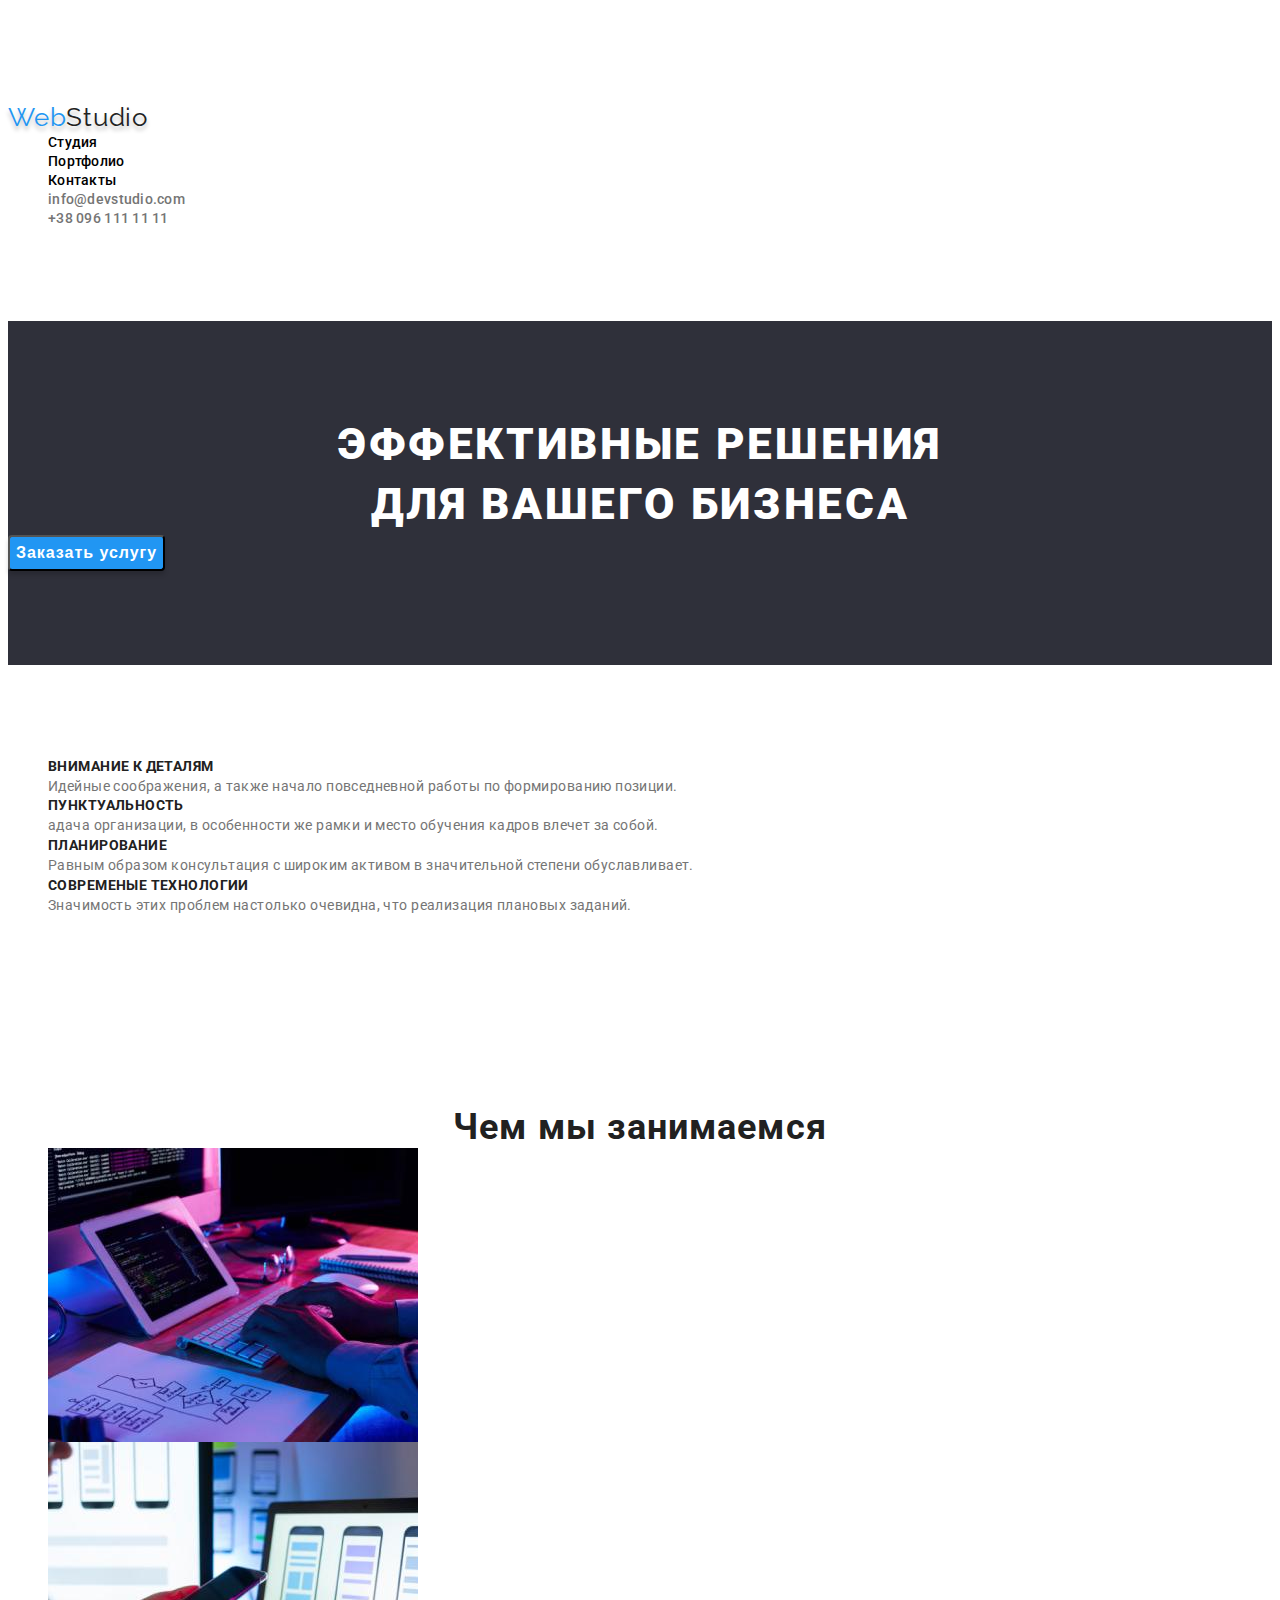
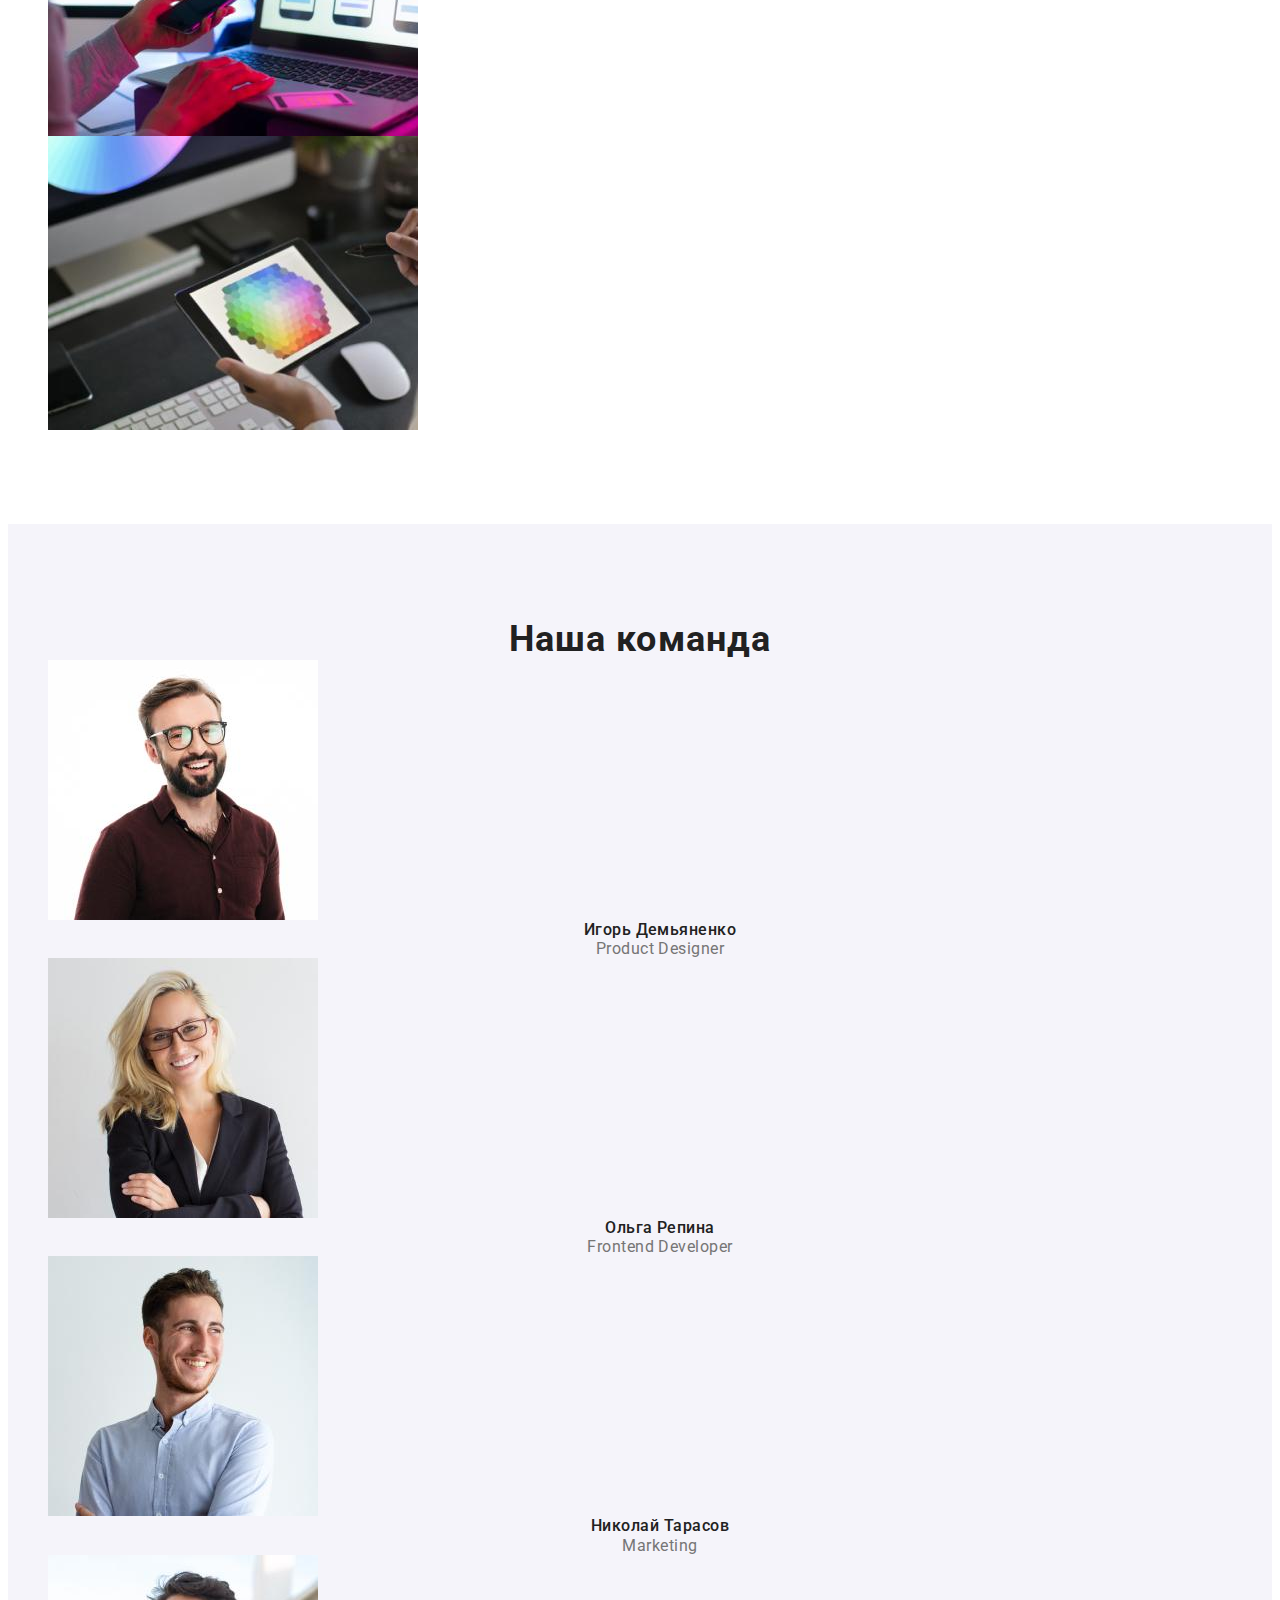
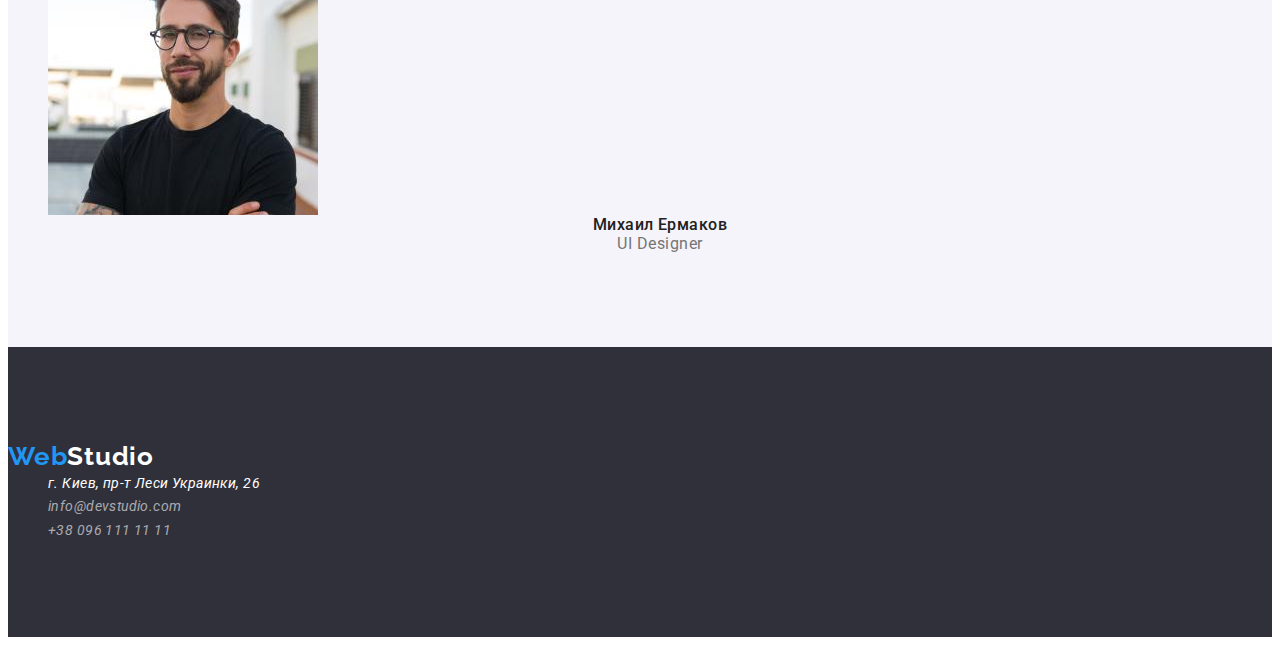
==== commit d374d800: "hw-2-v1.3" ====
--- a/index.html
+++ b/index.html
@@ -1,134 +1,143 @@
 <!DOCTYPE html>
 <html lang="ru">
-    <head>
-        <meta charset="UTF-8">
-        <meta http-equiv="X-UA-Compatible" content="IE=edge">
-        <meta name="viewport" content="width=device-width, initial-scale=1.0">
-        <title>Document</title>
-        <link rel="preconnect" href="https://fonts.googleapis.com">
-        <link rel="preconnect" href="https://fonts.gstatic.com" crossorigin>
-        <link href="https://fonts.googleapis.com/css2?family=Raleway:wght@700&family=Roboto:wght@400;500;700;900&display=swap" rel="stylesheet">
-        <link rel="stylesheet" href="./css/styles.css" />
-    </head>
-        <body>
-            <div class="conteiner">
-                <!-- Sectiov Header -->
-                <header class="section">
-                    <nav class="header-navigation">
-                        <a class="link" href="./index.html">
-                            <span class="header-logo-web">Web</span><span class="header-logo-studio">Studio</span> 
-                        </a>
-                        <ul class="list header-list">
-                            <li class="header-item">
-                                <a class="link header-link" href="./index.html">Студия</a>
-                            </li>
-                            <li class="header-item">
-                                <a class="link header-link" href="./portfolio.html">Портфолио</a>
-                            </li>
-                            <li class="header-item">
-                                <a class="link header-link" href="#Контакты">Контакты</a>
-                            </li>
-                        </ul>
-                    </nav>
-                    <ul class="list heder-contacts-list">
-                        <li class="header-item"><a class="link header-contacts-link" href="mailto:info@devstudio.com">info@devstudio.com</a></li>
-                        <li class="header-item"><a class="link header-contacts-link" href="tel:+380961111111">+38 096 111 11 11</a></li>
-                    </ul>
-                </header>
+<head>
+    <meta charset="UTF-8">
+    <meta http-equiv="X-UA-Compatible" content="IE=edge">
+    <meta name="viewport" content="width=device-width, initial-scale=1.0">
+    <title>Document</title>
+    <link rel="preconnect" href="https://fonts.googleapis.com">
+    <link rel="preconnect" href="https://fonts.gstatic.com" crossorigin>
+    <link
+        href="https://fonts.googleapis.com/css2?family=Raleway:wght@700&family=Roboto:wght@400;500;700;900&display=swap"
+        rel="stylesheet">
+    <link rel="stylesheet" href="./css/styles.css" />
+</head>
+<body>
+    <!-- Sectiov Header -->
+    <header class="section">
+        <nav class="header-navigation">
+            <a class="link header-logo" href="./index.html">
+                <span class="logo-web">Web</span>Studio
+            </a>
+            <ul class="list header-list">
+                <li class="header-item">
+                    <a class="link header-link" href="./index.html">Студия</a>
+                </li>
+                <li class="header-item">
+                    <a class="link header-link" href="./portfolio.html">Портфолио</a>
+                </li>
+                <li class="header-item">
+                    <a class="link header-link" href="#Контакты">Контакты</a>
+                </li>
+            </ul>
+        </nav>
+        <ul class="list heder-contacts-list">
+            <li class="header-item"><a class="link header-contacts-link"
+                    href="mailto:info@devstudio.com">info@devstudio.com</a></li>
+            <li class="header-item"><a class="link header-contacts-link" href="tel:+380961111111">+38 096 111 11 11</a>
+            </li>
+        </ul>
+    </header>
+    <main>
+        <!-- Section Hero -->
+        <section class="section hero">
+            <h1 class="hero-title">Эффективные решения <br> для вашего бизнеса</h1>
+            <button class="hero-btn" type="button">Заказать услугу</button>
+        </section>
+        
+        <!-- Section Advantage  -->
+        <section class="section">
+            <h2 class="visually-hidden">Особености</h2>
+            <ul class="list advantage-list">
+                <li class="advantage-item">
+                    <h3 class="advantage-title">ВНИМАНИЕ К ДЕТАЛЯМ</h3>
+                    <p class="advantage-desc">Идейные соображения, а также начало повседневной работы по формированию
+                        позиции.</p>
+                </li>
+                <li class="advantage-item">
+                    <h3 class="advantage-title">ПУНКТУАЛЬНОСТЬ</h3>
+                    <p class="advantage-desc">адача организации, в особенности же рамки и место обучения кадров влечет
+                        за собой.</p>
+                </li>
+                <li class="advantage-item">
+                    <h3 class="advantage-title">ПЛАНИРОВАНИЕ</h3>
+                    <p class="advantage-desc">Равным образом консультация с широким активом в значительной степени
+                        обуславливает.</p>
+                </li>
+                <li class="advantage-item">
+                    <h3 class="advantage-title">СОВРЕМЕНЫЕ ТЕХНОЛОГИИ</h3>
+                    <p class="advantage-desc">Значимость этих проблем настолько очевидна, что реализация плановых
+                        заданий.</p>
+                </li>
+            </ul>
+        </section>
 
-                <main>
-                    <!-- Section Hero -->
-                    <section class="section hero">
-                        <h1 class="hero-title">Эффективные решения <br> для вашего бизнеса</h1>
-                        <button class="hero-btn" type="button">Заказать услугу</button>
-                    </section>
+        <!-- Sektion Work -->
+        <section class="section">
+            <h2 class="working-title">Чем мы занимаемся</h2>
+            <ul class="list work-list">
+                <li class="working-item">
+                    <img src="./images/box1.jpg" alt="компьютерный стол на котором стоит компьютер и планшет"
+                        width="370" height="294">
+                </li>
+                <li class="working-item">
+                    <img src="./images/box2.jpg" alt="человек с телефоном и ноутбуком за столом" width="370"
+                        height="294">
+                </li>
+                <li class="working-item">
+                    <img src="./images/box3.jpg" alt="человек рисует на планшете" width="370" height="294">
+                </li>
+            </ul>
+        </section>
 
-                    <!-- Section Advantage  -->
-                    <section class="section">
-                        <h2 class="visually-hidden">Особености</h2>
-                            <ul class="list advantage-list">
-                                <li class="advantage-item">
-                                    <h3 class="advantage-title">ВНИМАНИЕ К ДЕТАЛЯМ</h3>
-                                    <p class="advantage-desc">Идейные соображения, а также начало повседневной работы по формированию позиции.</p>
-                                </li>
-                                <li class="advantage-item">
-                                    <h3 class="advantage-title">ПУНКТУАЛЬНОСТЬ</h3>
-                                    <p class="advantage-desc">адача организации, в особенности же рамки и место обучения кадров влечет за собой.</p>
-                                </li>
-                                <li class="advantage-item">
-                                    <h3 class="advantage-title">ПЛАНИРОВАНИЕ</h3>
-                                    <p class="advantage-desc">Равным образом консультация с широким активом в значительной степени обуславливает.</p>
-                                </li>
-                                <li class="advantage-item">
-                                    <h3 class="advantage-title">СОВРЕМЕНЫЕ ТЕХНОЛОГИИ</h3>
-                                    <p class="advantage-desc">Значимость этих проблем настолько очевидна, что реализация плановых заданий.</p>
-                                </li>
-                            </ul>
-                    </section>
+        <!-- Section Our Team -->
+        <section class="section section-team">
+            <h2 class="team-title">Наша команда</h2>
+            <ul class="list team-list">
+                <li class="team-item">
+                    <img src="./images/team-img1.jpg" alt="мужчина с бородой и в очках" width="270" height="260" />
+                    <h3 class="team-title-name">Игорь Демьяненко</h3>
+                    <p class="team-desc" lang="en">Product Designer</p>
+                </li>
+                <li class="team-item">
+                    <img src="./images/team-img2.jpg" alt="девушка блондина в очках" width="270" height="260" />
+                    <h3 class="team-title-name">Ольга Репина</h3>
+                    <p class="team-desc" lang="en">Frontend Developer</p>
+                </li>
+                <li class="team-item">
+                    <img src="./images/team-img3.jpg" alt="молодой человек с бородой" width="270" height="260" />
+                    <h3 class="team-title-name">Николай Тарасов</h3>
+                    <p class="team-desc" lang="en">Marketing</p>
+                </li>
+                <li class="team-item">
+                    <img src="./images/team-img4.jpg" alt="молодой человек с бородой и в очках" width="270"
+                        height="260" />
+                    <h3 class="team-title-name">Михаил Ермаков</h3>
+                    <p class="team-desc" lang="en">UI Designer</p>
+                </li>
+            </ul>
+        </section>
+    </main>
 
-                    <!-- Sektion Work -->
-                    <section class="section">
-                        <h2 class="working-title">Чем мы занимаемся</h2>
-                        <ul class="list work-list">
-                            <li class="working-item">
-                                <img src="./images/box1.jpg" alt="компьютерный стол на котором стоит компьютер и планшет" width="370" height="294">
-                            </li>
-                            <li class="working-item">
-                                <img src="./images/box2.jpg" alt="человек с телефоном и ноутбуком за столом" width="370" height="294">
-                            </li>
-                            <li class="working-item">
-                                <img src="./images/box3.jpg" alt="человек рисует на планшете" width="370" height="294">
-                            </li>
-                        </ul>
-                    </section>
-
-                    <!-- Section Our Team -->
-                    <section class="section section-team">
-                        <h2 class="team-title">Наша команда</h2>
-                        <ul class="list team-list">
-                            <li class="team-item">
-                                <img src="./images/team-img1.jpg" alt="мужчина с бородой и в очках" width="270" height="260"/>
-                                <h3 class="team-title-name">Игорь Демьяненко</h3>
-                                <p class="team-desc" lang="en">Product Designer</p>
-                            </li>
-                            <li class="team-item">
-                                <img src="./images/team-img2.jpg" alt="девушка блондина в очках" width="270" height="260"/>
-                                <h3 class="team-title-name">Ольга Репина</h3>
-                                <p class="team-desc" lang="en">Frontend Developer</p>
-                            </li>
-                            <li class="team-item">
-                                <img src="./images/team-img3.jpg" alt="молодой человек с бородой" width="270" height="260"/>
-                                <h3 class="team-title-name">Николай Тарасов</h3>
-                                <p class="team-desc" lang="en">Marketing</p>
-                            </li>
-                            <li class="team-item">
-                                <img src="./images/team-img4.jpg" alt="молодой человек с бородой и в очках" width="270" height="260"/>
-                                <h3 class="team-title-name">Михаил Ермаков</h3>
-                                <p class="team-desc" lang="en">UI Designer</p>
-                            </li>
-                        </ul>
-                    </section>
-                </main>
-
-                <!-- Section Footer -->
-                <footer class="section section-footer">
-                    <a class="link" href="./index.html">
-                        <span class="footer-logo-web">Web</span><span class="footer-logo-studio">Studio</span>
-                    </a>
-                    <address id="Контакты">
-                            <ul class="list footer-list">
-                                <li class="footer-item">
-                                    <a class="link footer-addres" href="https://goo.gl/maps/XqXymraPGeY7W97GA">г. Киев, пр-т Леси Украинки, 26</a>
-                                </li>
-                                <li class="footer-item">
-                                    <a class="link footer-link" href="mailto:info@devstudio.com">info@devstudio.com</a>
-                                </li>
-                                <li class="footer-item">
-                                    <a class="link footer-link" href="tel:+380961111111">+38 096 111 11 11</a>
-                                </li>
-                            </ul>
-                    </address>
-                </footer>
-            </div>
-        </body>
+    <!-- Section Footer -->
+    <footer class="section section-footer">
+        <a class="link" href="./index.html">
+            <span class="footer-logo-web">Web</span><span class="footer-logo-studio">Studio</span>
+        </a>
+        <address id="Контакты">
+            <ul class="list footer-list">
+                <li class="footer-item">
+                    <a class="link footer-addres" href="https://goo.gl/maps/XqXymraPGeY7W97GA">г. Киев, пр-т Леси
+                        Украинки, 26</a>
+                </li>
+                <li class="footer-item">
+                    <a class="link footer-link" href="mailto:info@devstudio.com">info@devstudio.com</a>
+                </li>
+                <li class="footer-item">
+                    <a class="link footer-link" href="tel:+380961111111">+38 096 111 11 11</a>
+                </li>
+            </ul>
+        </address>
+    </footer>
+</body>
 </html>--- a/css/styles.css
+++ b/css/styles.css
@@ -1,254 +1,259 @@
+:root {
+  --black-color: #212121;
+  --gray-color: #757575;
+  --white-color: #ffffff;
+  --second-gray-color: rgba(255, 255, 255, 0.6);
+  --accent-color: #2196f3;
+}
+
+button {
+  cursor: pointer;
+}
+
 body {
-    font-family: "Roboto", sans-serif;
-}
-:root {
-    --header-text-color: #212121;
-    --header-second-text-color: #757575;
-    --footer-address-color:  #FFFFFF;
-    --footer-contacts-color: rgba(255, 255, 255, 0.6);
-    --title-color: #212121;
-    --text-color: #757575;
-    --accent-color: #2196F3;
-}
+  font-family: "Roboto", sans-serif;
+}
+
 img {
-    display: block;
-    max-width: 100%;
-    height: auto;
-}
-h1,h2, h3, p, ul {
-    margin: 0;
-}
+  display: block;
+  max-width: 100%;
+  height: auto;
+}
+h1,
+h2,
+h3,
+p,
+ul {
+  margin: 0;
+}
+
 .list {
-    list-style: none;
-}
+  list-style: none;
+}
+
 .link {
-    text-decoration: none;
-}
+  text-decoration: none;
+}
+
 .section {
-    padding-top: 94px;
-    padding-bottom: 94px;
-}
+  padding-top: 94px;
+  padding-bottom: 94px;
+}
+
 .visually-hidden {
-    position: absolute;
-    white-space: nowrap;
-    width: 1px;
-    height: 1px;
-    overflow: hidden;
-    border: 0;
-    padding: 0;
-    clip: rect(0 0 0 0);
-    clip-path: inset(50%);
-    margin: -1px;
-}
+  position: absolute;
+  white-space: nowrap;
+  width: 1px;
+  height: 1px;
+  overflow: hidden;
+  border: 0;
+  padding: 0;
+  clip: rect(0 0 0 0);
+  clip-path: inset(50%);
+  margin: -1px;
+}
+
 .conteiner {
-    width: 1200px;
-    padding-left: 15px;
-    padding-right: 15px;
-    margin-left: auto;
-    margin-right: auto;
-    background-color: #FFFFFF;
+  width: 1200px;
+  padding-left: 15px;
+  padding-right: 15px;
+  margin-left: auto;
+  margin-right: auto;
+  background-color: var(--white-color);
 }
 
 /* Section Heading */
 .heder {
-    background-color: white;
-}
-.header-logo-web {
-    font-family: Raleway;
-    font-weight: bold;
-    font-size: 26px;
-    line-height: 1,19;
-    letter-spacing: 0.03em;
-    color: #2196F3;
-    text-shadow: 0px 4px 4px rgba(0, 0, 0, 0.25);
-}
-.header-logo-studio {
-    font-family: Raleway;
-    font-weight: bold;
-    font-size: 26px;
-    line-height: 1,19;
-    letter-spacing: 0.03em;
-    color: #000000;
-    text-shadow: 0px 4px 4px rgba(0, 0, 0, 0.25)
-}
-{, }
+  background-color: var(--white-color);
+}
+.header-logo {
+  font-family: Raleway;
+  font-weight: 700d;
+  font-size: 26px;
+  line-height: 1, 19;
+  letter-spacing: 0.03em;
+  color: var(--black-color);
+  text-shadow: 0px 4px 4px rgba(0, 0, 0, 0.25);
+}
+.logo-web {
+  color: var(--accent-color);
+  text-shadow: 0px 4px 4px rgba(0, 0, 0, 0.25);
+}
+
 .header-link {
-    font-weight: 500;
-    font-size: 14px;
-    line-height: 1.14;
-    letter-spacing: 0.02em;
-    color: var(--header-text-color);
+  font-weight: 500;
+  font-size: 14px;
+  line-height: 1.14;
+  letter-spacing: 0.02em;
+  color: var(--header-text-color);
 }
 .header-link:hover,
 .header-link:focus {
-    color: var(--accent-color);
+  color: var(--accent-color);
 }
 .header-contacts-link {
-    font-weight: 500;
-    font-size: 14px;
-    line-height: 1.14;
-    letter-spacing: 0.02em;
-    color: var(--header-second-text-color);
-    }
+  font-weight: 500;
+  font-size: 14px;
+  line-height: 1.14;
+  letter-spacing: 0.02em;
+  color: var(--gray-color);
+}
 .header-contacts-link:hover,
 .header-contacts-link:focus {
-    color: var(--accent-color);
+  color: var(--accent-color);
 }
 
 /* Section Hero */
-.hero {;
-    background-color: #2F303A;
+.hero {
+  background-color: #2f303a;
 }
 .hero-title {
-    font-weight: 900;
-    font-size: 44px;
-    line-height: 1.36;
-    text-align: center;
-    letter-spacing: 0.06em;
-    text-transform: uppercase;
-    color: #FFFFFF;
+  font-weight: 900;
+  font-size: 44px;
+  line-height: 1.36;
+  text-align: center;
+  letter-spacing: 0.06em;
+  text-transform: uppercase;
+  color: var(--white-color);
 }
 .hero-btn {
-    font-weight: 700;
-    font-size: 16px;
-    line-height: 1.87;
-    display: flex;
-    align-items: center;
-    text-align: center;
-    letter-spacing: 0.06em;
-    color: #FFFFFF;
-    background-color: #2196F3;
-    box-shadow: 0px 4px 4px rgba(0, 0, 0, 0.15);
-    border-radius: 4px;
+  font-weight: 700;
+  font-size: 16px;
+  line-height: 1.87;
+  display: flex;
+  align-items: center;
+  text-align: center;
+  letter-spacing: 0.06em;
+  color: var(--white-color);
+  background-color: var(--accent-color);
+  box-shadow: 0px 4px 4px rgba(0, 0, 0, 0.15);
+  border-radius: 4px;
 }
 
 /* Section Advantage */
 .advantage-title {
-    font-weight: 700;
-    font-size: 14px;
-    line-height: 1.14;
-    letter-spacing: 0.03em;
-    text-transform: uppercase;
-    color: var(--title-color);
+  font-weight: 700;
+  font-size: 14px;
+  line-height: 1.14;
+  letter-spacing: 0.03em;
+  text-transform: uppercase;
+  color: var(--black-color);
 }
 .advantage-desc {
-    font-size: 14px;
-    line-height: 1.71;
-    letter-spacing: 0.03em;
-    color: var(--text-color);
+  font-size: 14px;
+  line-height: 1.71;
+  letter-spacing: 0.03em;
+  color: var(--gray-color);
 }
 
 /* Sektion Work */
 .working-title {
-    font-weight: 700;
-    font-size: 36px;
-    line-height: 1.17;
-    text-align: center;
-    letter-spacing: 0.03em;
-    color: var(--title-color);
+  font-weight: 700;
+  font-size: 36px;
+  line-height: 1.17;
+  text-align: center;
+  letter-spacing: 0.03em;
+  color: var(--black-color);
 }
 
 /* Section Our Team */
-.section-team{
-    background-color: #F5F4FA;
+.section-team {
+  background-color: #f5f4fa;
 }
 .team-title {
-    font-weight: 700;
-    font-size: 36px;
-    line-height: 1.17;
-    text-align: center;
-    letter-spacing: 0.03em;
-    color: var(--title-color);
+  font-weight: 700;
+  font-size: 36px;
+  line-height: 1.17;
+  text-align: center;
+  letter-spacing: 0.03em;
+  color: var(--black-color);
 }
 .team-title-name {
-    font-weight: 500;
-    font-size: 16px;
-    line-height: 1.19;
-    text-align: center;
-    letter-spacing: 0.03em;
-    color: var(--title-color);
+  font-weight: 500;
+  font-size: 16px;
+  line-height: 1.19;
+  text-align: center;
+  letter-spacing: 0.03em;
+  color: var(--black-color);
 }
 .team-desc {
-    font-size: 16px;
-    line-height: 1.19;
-    text-align: center;
-    letter-spacing: 0.03em;
-    color: var(--text-color);
+  font-size: 16px;
+  line-height: 1.19;
+  text-align: center;
+  letter-spacing: 0.03em;
+  color: var(--gray-color);
 }
 
 /*  Section Footer */
 .section-footer {
-    background-color: #2F303A;
+  background-color: #2f303a;
 }
 .footer-logo-web {
-    font-family: Raleway;
-    font-weight: 700;
-    font-size: 26px;
-    line-height: 1.19;
-    letter-spacing: 0.03em;
-    color: #2196F3;
+  font-family: Raleway;
+  font-weight: 700;
+  font-size: 26px;
+  line-height: 1.19;
+  letter-spacing: 0.03em;
+  color: var(--accent-color);
 }
 .footer-logo-studio {
-    font-family: Raleway;
-    font-weight: 700;
-    font-size: 26px;
-    line-height: 1.19;
-    letter-spacing: 0.03em;
-    color: #FFFFFF;
+  font-family: Raleway;
+  font-weight: 700;
+  font-size: 26px;
+  line-height: 1.19;
+  letter-spacing: 0.03em;
+  color: var(--white-color);
 }
 .footer-addres {
-    font-size: 14px;
-    line-height: 1.71;
-    letter-spacing: 0.03em;
-    color: var(--footer-address-color);
+  font-size: 14px;
+  line-height: 1.71;
+  letter-spacing: 0.03em;
+  color: var(--white-color);
 }
 .footer-addres:hover,
 .footer-addres:focus {
-    color: var(--accent-color);
-}  
+  color: var(--accent-color);
+}
 .footer-link {
-font-size: 14px;
-line-height: 1.71;
-letter-spacing: 0.03em;
-color: var(--footer-contacts-color);
+  font-size: 14px;
+  line-height: 1.71;
+  letter-spacing: 0.03em;
+  color: var(--second-gray-color);
 }
 .footer-link:hover,
 .footer-link:focus {
-    color: var(--accent-color);
-}
-
-/* Section Filters */
+  color: var(--accent-color);
+}
+
+/* Section Portfolio */
 .filters-btn {
-    font-weight: 500;
-font-size: 16px;
-line-height: 1.62;
-text-align: center;
-letter-spacing: 0.03em;
-color: #212121;
-background-color: #F5F4FA;
-border-radius: 4px;
+  font-weight: 500;
+  font-size: 16px;
+  line-height: 1.62;
+  text-align: center;
+  letter-spacing: 0.03em;
+  color: #212121;
+  background-color: #f5f4fa;
+  border-radius: 4px;
 }
 .filters-btn:hover,
 .filters-btn:focus {
-    color: #FFFFFF;
-    background-color: var(--accent-color);
-    box-shadow: 0px 3px 1px rgba(0, 0, 0, 0.1), 
-                0px 1px 2px rgba(0, 0, 0, 0.08), 
-                0px 2px 2px rgba(0, 0, 0, 0.12);
-    border-radius: 4px;
-}
-
-/* Section Portfolio */
+  color: var(--white-color);
+  background-color: var(--accent-color);
+  box-shadow: 0px 3px 1px rgba(0, 0, 0, 0.1), 0px 1px 2px rgba(0, 0, 0, 0.08),
+    0px 2px 2px rgba(0, 0, 0, 0.12);
+  border-radius: 4px;
+}
 .portfolio-title {
-font-weight: bold;
-font-size: 18px;
-line-height: 2;
-letter-spacing: 0.06em;
-color: var(--title-color)
+  font-weight: bold;
+  font-size: 18px;
+  line-height: 2;
+  letter-spacing: 0.06em;
+  color: var(--black-color);
 }
 .portfolio-desc {
-font-size: 16px;
-line-height: 1.87;
-letter-spacing: 0.03em;
-color: var(--text-color);
-}+  font-size: 16px;
+  line-height: 1.87;
+  letter-spacing: 0.03em;
+  color: var(--gray-color);
+}
